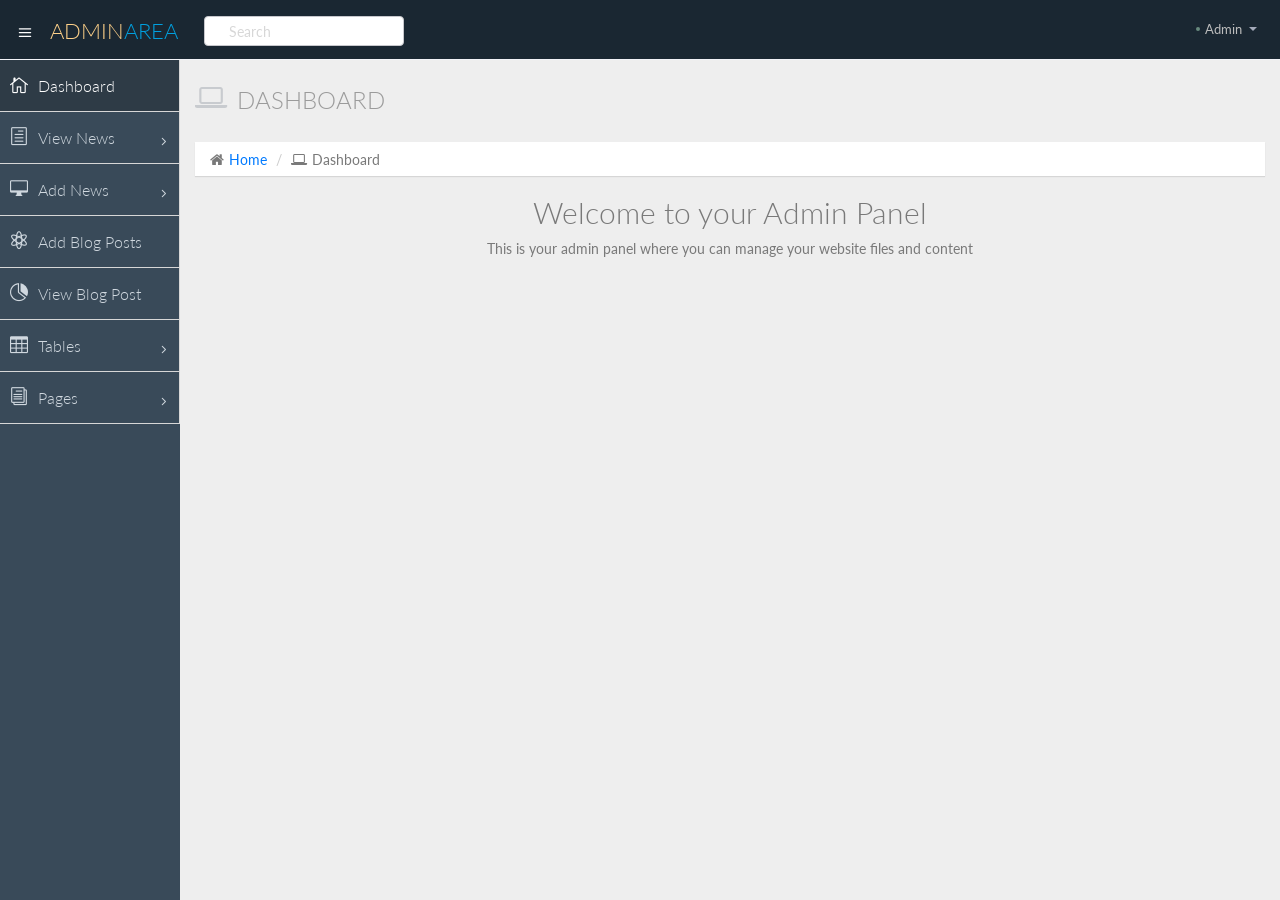
==== index.html @ 2f828e41 "add wrapper" ====
<!DOCTYPE html>
<html lang="en">
  <head>
    <meta charset="utf-8">
    <meta name="viewport" content="width=device-width, initial-scale=1.0">
    <meta name="description" content="Creative - Bootstrap 3 Responsive Admin Template">
    <meta name="author" content="GeeksLabs">
    <meta name="keyword" content="Creative, Dashboard, Admin, Template, Theme, Bootstrap, Responsive, Retina, Minimal">
    <link rel="shortcut icon" href="img/favicon.png">

    <title>Admin Area</title>

    <!-- Bootstrap CSS -->    
    <link href="css/bootstrap.min.css" rel="stylesheet">
    <!-- bootstrap theme -->
    <link href="css/bootstrap-theme.css" rel="stylesheet">
    <!--external css-->
    <!-- font icon -->
    <link href="css/elegant-icons-style.css" rel="stylesheet" />
    <link href="css/font-awesome.min.css" rel="stylesheet" />    
    <!-- full calendar css-->
    <link href="assets/fullcalendar/fullcalendar/bootstrap-fullcalendar.css" rel="stylesheet" />
	<link href="assets/fullcalendar/fullcalendar/fullcalendar.css" rel="stylesheet" />
    <!-- easy pie chart-->
    <link href="assets/jquery-easy-pie-chart/jquery.easy-pie-chart.css" rel="stylesheet" type="text/css" media="screen"/>
    <!-- owl carousel -->
    <link rel="stylesheet" href="css/owl.carousel.css" type="text/css">
	<link href="css/jquery-jvectormap-1.2.2.css" rel="stylesheet">
    <!-- Custom styles -->
	<link rel="stylesheet" href="css/fullcalendar.css">
	<link href="css/widgets.css" rel="stylesheet">
    <link href="css/style.css" rel="stylesheet">
    <link href="css/style-responsive.css" rel="stylesheet" />
	<link href="css/xcharts.min.css" rel=" stylesheet">	
	<link href="css/jquery-ui-1.10.4.min.css" rel="stylesheet">
    <!-- HTML5 shim and Respond.js IE8 support of HTML5 -->
    <!--[if lt IE 9]>
      <script src="js/html5shiv.js"></script>
      <script src="js/respond.min.js"></script>
      <script src="js/lte-ie7.js"></script>
    <![endif]-->
  </head>

  <body>
  <!-- container section start -->
  <section id="container" class="">
     
      
      <header class="header dark-bg">
            <div class="toggle-nav">
                <div class="icon-reorder tooltips" data-original-title="Toggle Navigation" data-placement="bottom"><i class="icon_menu"></i></div>
            </div>

            <!--logo start-->
            <a href="index.html" class="logo">Admin<span class="lite">Area</span></a>
            <!--logo end-->

            <div class="nav search-row" id="top_menu">
                <!--  search form start -->
                <ul class="nav top-menu">                    
                    <li>
                        <form class="navbar-form">
                            <input class="form-control" placeholder="Search" type="text">
                        </form>
                    </li>                    
                </ul>
                <!--  search form end -->                
            </div>

            <div class="top-nav notification-row">                
                <!-- notificatoin dropdown start-->
                <ul class="nav pull-right top-menu">
                    
                    <li class="dropdown">
                        <a data-toggle="dropdown" class="dropdown-toggle" href="#">
                            <span class="profile-ava">
                                <img alt="" src="img/avatar1_small.jpg">
                            </span>
                            <span class="username">Admin</span>
                            <b class="caret"></b>
                        </a>
                        <ul class="dropdown-menu extended logout">
                            <div class="log-arrow-up"></div>                          
                    
                            <li>
                                <a href="login.html"><i class="icon_key_alt"></i> Log Out</a>
                            </li>
                            
                        </ul>
                    </li>
                    <!-- user login dropdown end -->
                </ul>
                <!-- notificatoin dropdown end-->
            </div>
      </header>      
      <!--header end-->

      <!--sidebar start-->
      <aside>
          <div id="sidebar"  class="nav-collapse ">
              <!-- sidebar menu start-->
              <ul class="sidebar-menu">                
                  <li class="active">
                      <a class="" href="index.html">
                          <i class="icon_house_alt"></i>
                          <span>Dashboard</span>
                      </a>
                  </li>
				  <li class="sub-menu">
                      <a href="javascript:;" class="">
                          <i class="icon_document_alt"></i>
                          <span>View News</span>
                          <span class="menu-arrow arrow_carrot-right"></span>
                      </a>
                      <ul class="sub">
                          <li><a class="" href="form_component.html">Form Elements</a></li>                          
                          <li><a class="" href="form_validation.html">Form Validation</a></li>
                      </ul>
                  </li>       
                  <li class="sub-menu">
                      <a href="javascript:;" class="">
                          <i class="icon_desktop"></i>
                          <span>Add News</span>
                          <span class="menu-arrow arrow_carrot-right"></span>
                      </a>
                      <ul class="sub">
                          <li><a class="" href="general.html">Elements</a></li>
                          <li><a class="" href="buttons.html">Buttons</a></li>
                          <li><a class="" href="grids.html">Grids</a></li>
                      </ul>
                  </li>
                  <li>
                      <a class="" href="widgets.html">
                          <i class="icon_genius"></i>
                          <span>Add Blog Posts</span>
                      </a>
                  </li>
                  <li>                     
                      <a class="" href="chart-chartjs.html">
                          <i class="icon_piechart"></i>
                          <span>View Blog Post</span>
                          
                      </a>
                                         
                  </li>
                             
                  <li class="sub-menu">
                      <a href="javascript:;" class="">
                          <i class="icon_table"></i>
                          <span>Tables</span>
                          <span class="menu-arrow arrow_carrot-right"></span>
                      </a>
                      <ul class="sub">
                          <li><a class="" href="basic_table.html">Basic Table</a></li>
                      </ul>
                  </li>
                  
                  <li class="sub-menu">
                      <a href="javascript:;" class="">
                          <i class="icon_documents_alt"></i>
                          <span>Pages</span>
                          <span class="menu-arrow arrow_carrot-right"></span>
                      </a>
                      <ul class="sub">                          
                          <li><a class="" href="profile.html">Profile</a></li>
                          <li><a class="" href="login.html"><span>Login Page</span></a></li>
                          <li><a class="" href="blank.html">Blank Page</a></li>
                          <li><a class="" href="404.html">404 Error</a></li>
                      </ul>
                  </li>
                  
              </ul>
              <!-- sidebar menu end-->
          </div>
      </aside>
      <!--sidebar end-->
      
      <!--main content start-->
      <section id="main-content">
      <section class="wrapper">            
              <!--overview start-->
        <div class="row">
        <div class="col-lg-12">
          <h3 class="page-header"><i class="fa fa-laptop"></i> Dashboard</h3>
          <ol class="breadcrumb">
            <li><i class="fa fa-home"></i><a href="index.html">Home</a></li>
            <li><i class="fa fa-laptop"></i>Dashboard</li>                
          </ol>
          <h2 align="center" >Welcome to your Admin Panel</h2>
          <p align="center">This is your admin panel where you can manage your website files and content </p>
        </div>
      </div>
          
      </section>
      <!--main content end-->
  </section>
  <!-- container section start -->

    <!-- javascripts -->
    <script src="js/jquery.js"></script>
	<script src="js/jquery-ui-1.10.4.min.js"></script>
    <script src="js/jquery-1.8.3.min.js"></script>
    <script type="text/javascript" src="js/jquery-ui-1.9.2.custom.min.js"></script>
    <!-- bootstrap -->
    <script src="js/bootstrap.min.js"></script>
    <!-- nice scroll -->
    <script src="js/jquery.scrollTo.min.js"></script>
    <script src="js/jquery.nicescroll.js" type="text/javascript"></script>
    <!-- charts scripts -->
    <script src="assets/jquery-knob/js/jquery.knob.js"></script>
    <script src="js/jquery.sparkline.js" type="text/javascript"></script>
    <script src="assets/jquery-easy-pie-chart/jquery.easy-pie-chart.js"></script>
    <script src="js/owl.carousel.js" ></script>
    <!-- jQuery full calendar -->
    <<script src="js/fullcalendar.min.js"></script> <!-- Full Google Calendar - Calendar -->
	<script src="assets/fullcalendar/fullcalendar/fullcalendar.js"></script>
    <!--script for this page only-->
    <script src="js/calendar-custom.js"></script>
	<script src="js/jquery.rateit.min.js"></script>
    <!-- custom select -->
    <script src="js/jquery.customSelect.min.js" ></script>
	<script src="assets/chart-master/Chart.js"></script>
   
    <!--custome script for all page-->
    <script src="js/scripts.js"></script>
    <!-- custom script for this page-->
    <script src="js/sparkline-chart.js"></script>
    <script src="js/easy-pie-chart.js"></script>
	<script src="js/jquery-jvectormap-1.2.2.min.js"></script>
	<script src="js/jquery-jvectormap-world-mill-en.js"></script>
	<script src="js/xcharts.min.js"></script>
	<script src="js/jquery.autosize.min.js"></script>
	<script src="js/jquery.placeholder.min.js"></script>
	<script src="js/gdp-data.js"></script>	
	<script src="js/morris.min.js"></script>
	<script src="js/sparklines.js"></script>	
	<script src="js/charts.js"></script>
	<script src="js/jquery.slimscroll.min.js"></script>
  <script>

      //knob
      $(function() {
        $(".knob").knob({
          'draw' : function () { 
            $(this.i).val(this.cv + '%')
          }
        })
      });

      //carousel
      $(document).ready(function() {
          $("#owl-slider").owlCarousel({
              navigation : true,
              slideSpeed : 300,
              paginationSpeed : 400,
              singleItem : true

          });
      });

      //custom select box

      $(function(){
          $('select.styled').customSelect();
      });
	  
	  /* ---------- Map ---------- */
	$(function(){
	  $('#map').vectorMap({
	    map: 'world_mill_en',
	    series: {
	      regions: [{
	        values: gdpData,
	        scale: ['#000', '#000'],
	        normalizeFunction: 'polynomial'
	      }]
	    },
		backgroundColor: '#eef3f7',
	    onLabelShow: function(e, el, code){
	      el.html(el.html()+' (GDP - '+gdpData[code]+')');
	    }
	  });
	});



  </script>

  </body>
</html>
---- css/elegant-icons-style.css ----
@font-face {
	font-family: 'ElegantIcons';
	src:url('../fonts/ElegantIcons.eot');
	src:url('../fonts/ElegantIcons.eot?#iefix') format('embedded-opentype'),
		url('../fonts/ElegantIcons.woff') format('woff'),
		url('../fonts/ElegantIcons.ttf') format('truetype'),
		url('../fonts/ElegantIcons.svg#ElegantIcons') format('svg');
	font-weight: normal;
	font-style: normal;
}

/* Use the following CSS code if you want to use data attributes for inserting your icons */
[data-icon]:before {
	font-family: 'ElegantIcons';
	content: attr(data-icon);
	speak: none;
	font-weight: normal;
	font-variant: normal;
	text-transform: none;
	line-height: 1;
	-webkit-font-smoothing: antialiased;
	-moz-osx-font-smoothing: grayscale;
}

/* Use the following CSS code if you want to have a class per icon */
/*
Instead of a list of all class selectors,
you can use the generic selector below, but it's slower:
[class*="your-class-prefix"] {
*/
.arrow_up, .arrow_down, .arrow_left, .arrow_right, .arrow_left-up, .arrow_right-up, .arrow_right-down, .arrow_left-down, .arrow-up-down, .arrow_up-down_alt, .arrow_left-right_alt, .arrow_left-right, .arrow_expand_alt2, .arrow_expand_alt, .arrow_condense, .arrow_expand, .arrow_move, .arrow_carrot-up, .arrow_carrot-down, .arrow_carrot-left, .arrow_carrot-right, .arrow_carrot-2up, .arrow_carrot-2down, .arrow_carrot-2left, .arrow_carrot-2right, .arrow_carrot-up_alt2, .arrow_carrot-down_alt2, .arrow_carrot-left_alt2, .arrow_carrot-right_alt2, .arrow_carrot-2up_alt2, .arrow_carrot-2down_alt2, .arrow_carrot-2left_alt2, .arrow_carrot-2right_alt2, .arrow_triangle-up, .arrow_triangle-down, .arrow_triangle-left, .arrow_triangle-right, .arrow_triangle-up_alt2, .arrow_triangle-down_alt2, .arrow_triangle-left_alt2, .arrow_triangle-right_alt2, .arrow_back, .icon_minus-06, .icon_plus, .icon_close, .icon_check, .icon_minus_alt2, .icon_plus_alt2, .icon_close_alt2, .icon_check_alt2, .icon_zoom-out_alt, .icon_zoom-in_alt, .icon_search, .icon_box-empty, .icon_box-selected, .icon_minus-box, .icon_plus-box, .icon_box-checked, .icon_circle-empty, .icon_circle-slelected, .icon_stop_alt2, .icon_stop, .icon_pause_alt2, .icon_pause, .icon_menu, .icon_menu-square_alt2, .icon_menu-circle_alt2, .icon_ul, .icon_ol, .icon_adjust-horiz, .icon_adjust-vert, .icon_document_alt, .icon_documents_alt, .icon_pencil, .icon_pencil-edit_alt, .icon_pencil-edit, .icon_folder-alt, .icon_folder-open_alt, .icon_folder-add_alt, .icon_info_alt, .icon_error-oct_alt, .icon_error-circle_alt, .icon_error-triangle_alt, .icon_question_alt2, .icon_question, .icon_comment_alt, .icon_chat_alt, .icon_vol-mute_alt, .icon_volume-low_alt, .icon_volume-high_alt, .icon_quotations, .icon_quotations_alt2, .icon_clock_alt, .icon_lock_alt, .icon_lock-open_alt, .icon_key_alt, .icon_cloud_alt, .icon_cloud-upload_alt, .icon_cloud-download_alt, .icon_image, .icon_images, .icon_lightbulb_alt, .icon_gift_alt, .icon_house_alt, .icon_genius, .icon_mobile, .icon_tablet, .icon_laptop, .icon_desktop, .icon_camera_alt, .icon_mail_alt, .icon_cone_alt, .icon_ribbon_alt, .icon_bag_alt, .icon_creditcard, .icon_cart_alt, .icon_paperclip, .icon_tag_alt, .icon_tags_alt, .icon_trash_alt, .icon_cursor_alt, .icon_mic_alt, .icon_compass_alt, .icon_pin_alt, .icon_pushpin_alt, .icon_map_alt, .icon_drawer_alt, .icon_toolbox_alt, .icon_book_alt, .icon_calendar, .icon_film, .icon_table, .icon_contacts_alt, .icon_headphones, .icon_lifesaver, .icon_piechart, .icon_refresh, .icon_link_alt, .icon_link, .icon_loading, .icon_blocked, .icon_archive_alt, .icon_heart_alt, .icon_star_alt, .icon_star-half_alt, .icon_star, .icon_star-half, .icon_tools, .icon_tool, .icon_cog, .icon_cogs, .arrow_up_alt, .arrow_down_alt, .arrow_left_alt, .arrow_right_alt, .arrow_left-up_alt, .arrow_right-up_alt, .arrow_right-down_alt, .arrow_left-down_alt, .arrow_condense_alt, .arrow_expand_alt3, .arrow_carrot_up_alt, .arrow_carrot-down_alt, .arrow_carrot-left_alt, .arrow_carrot-right_alt, .arrow_carrot-2up_alt, .arrow_carrot-2dwnn_alt, .arrow_carrot-2left_alt, .arrow_carrot-2right_alt, .arrow_triangle-up_alt, .arrow_triangle-down_alt, .arrow_triangle-left_alt, .arrow_triangle-right_alt, .icon_minus_alt, .icon_plus_alt, .icon_close_alt, .icon_check_alt, .icon_zoom-out, .icon_zoom-in, .icon_stop_alt, .icon_menu-square_alt, .icon_menu-circle_alt, .icon_document, .icon_documents, .icon_pencil_alt, .icon_folder, .icon_folder-open, .icon_folder-add, .icon_folder_upload, .icon_folder_download, .icon_info, .icon_error-circle, .icon_error-oct, .icon_error-triangle, .icon_question_alt, .icon_comment, .icon_chat, .icon_vol-mute, .icon_volume-low, .icon_volume-high, .icon_quotations_alt, .icon_clock, .icon_lock, .icon_lock-open, .icon_key, .icon_cloud, .icon_cloud-upload, .icon_cloud-download, .icon_lightbulb, .icon_gift, .icon_house, .icon_camera, .icon_mail, .icon_cone, .icon_ribbon, .icon_bag, .icon_cart, .icon_tag, .icon_tags, .icon_trash, .icon_cursor, .icon_mic, .icon_compass, .icon_pin, .icon_pushpin, .icon_map, .icon_drawer, .icon_toolbox, .icon_book, .icon_contacts, .icon_archive, .icon_heart, .icon_profile, .icon_group, .icon_grid-2x2, .icon_grid-3x3, .icon_music, .icon_pause_alt, .icon_phone, .icon_upload, .icon_download, .social_facebook, .social_twitter, .social_pinterest, .social_googleplus, .social_tumblr, .social_tumbleupon, .social_wordpress, .social_instagram, .social_dribbble, .social_vimeo, .social_linkedin, .social_rss, .social_deviantart, .social_share, .social_myspace, .social_skype, .social_youtube, .social_picassa, .social_googledrive, .social_flickr, .social_blogger, .social_spotify, .social_delicious, .social_facebook_circle, .social_twitter_circle, .social_pinterest_circle, .social_googleplus_circle, .social_tumblr_circle, .social_stumbleupon_circle, .social_wordpress_circle, .social_instagram_circle, .social_dribbble_circle, .social_vimeo_circle, .social_linkedin_circle, .social_rss_circle, .social_deviantart_circle, .social_share_circle, .social_myspace_circle, .social_skype_circle, .social_youtube_circle, .social_picassa_circle, .social_googledrive_alt2, .social_flickr_circle, .social_blogger_circle, .social_spotify_circle, .social_delicious_circle, .social_facebook_square, .social_twitter_square, .social_pinterest_square, .social_googleplus_square, .social_tumblr_square, .social_stumbleupon_square, .social_wordpress_square, .social_instagram_square, .social_dribbble_square, .social_vimeo_square, .social_linkedin_square, .social_rss_square, .social_deviantart_square, .social_share_square, .social_myspace_square, .social_skype_square, .social_youtube_square, .social_picassa_square, .social_googledrive_square, .social_flickr_square, .social_blogger_square, .social_spotify_square, .social_delicious_square, .icon_printer, .icon_calulator, .icon_building, .icon_floppy, .icon_drive, .icon_search-2, .icon_id, .icon_id-2, .icon_puzzle, .icon_like, .icon_dislike, .icon_mug, .icon_currency, .icon_wallet, .icon_pens, .icon_easel, .icon_flowchart, .icon_datareport, .icon_briefcase, .icon_shield, .icon_percent, .icon_globe, .icon_globe-2, .icon_target, .icon_hourglass, .icon_balance, .icon_rook, .icon_printer-alt, .icon_calculator_alt, .icon_building_alt, .icon_floppy_alt, .icon_drive_alt, .icon_search_alt, .icon_id_alt, .icon_id-2_alt, .icon_puzzle_alt, .icon_like_alt, .icon_dislike_alt, .icon_mug_alt, .icon_currency_alt, .icon_wallet_alt, .icon_pens_alt, .icon_easel_alt, .icon_flowchart_alt, .icon_datareport_alt, .icon_briefcase_alt, .icon_shield_alt, .icon_percent_alt, .icon_globe_alt, .icon_clipboard {
	font-family: 'ElegantIcons';
	speak: none;
	font-style: normal;
	font-weight: normal;
	font-variant: normal;
	text-transform: none;
	line-height: 1;
	-webkit-font-smoothing: antialiased;
}
.arrow_up:before {
	content: "\21";
}
.arrow_down:before {
	content: "\22";
}
.arrow_left:before {
	content: "\23";
}
.arrow_right:before {
	content: "\24";
}
.arrow_left-up:before {
	content: "\25";
}
.arrow_right-up:before {
	content: "\26";
}
.arrow_right-down:before {
	content: "\27";
}
.arrow_left-down:before {
	content: "\28";
}
.arrow-up-down:before {
	content: "\29";
}
.arrow_up-down_alt:before {
	content: "\2a";
}
.arrow_left-right_alt:before {
	content: "\2b";
}
.arrow_left-right:before {
	content: "\2c";
}
.arrow_expand_alt2:before {
	content: "\2d";
}
.arrow_expand_alt:before {
	content: "\2e";
}
.arrow_condense:before {
	content: "\2f";
}
.arrow_expand:before {
	content: "\30";
}
.arrow_move:before {
	content: "\31";
}
.arrow_carrot-up:before {
	content: "\32";
}
.arrow_carrot-down:before {
	content: "\33";
}
.arrow_carrot-left:before {
	content: "\34";
}
.arrow_carrot-right:before {
	content: "\35";
}
.arrow_carrot-2up:before {
	content: "\36";
}
.arrow_carrot-2down:before {
	content: "\37";
}
.arrow_carrot-2left:before {
	content: "\38";
}
.arrow_carrot-2right:before {
	content: "\39";
}
.arrow_carrot-up_alt2:before {
	content: "\3a";
}
.arrow_carrot-down_alt2:before {
	content: "\3b";
}
.arrow_carrot-left_alt2:before {
	content: "\3c";
}
.arrow_carrot-right_alt2:before {
	content: "\3d";
}
.arrow_carrot-2up_alt2:before {
	content: "\3e";
}
.arrow_carrot-2down_alt2:before {
	content: "\3f";
}
.arrow_carrot-2left_alt2:before {
	content: "\40";
}
.arrow_carrot-2right_alt2:before {
	content: "\41";
}
.arrow_triangle-up:before {
	content: "\42";
}
.arrow_triangle-down:before {
	content: "\43";
}
.arrow_triangle-left:before {
	content: "\44";
}
.arrow_triangle-right:before {
	content: "\45";
}
.arrow_triangle-up_alt2:before {
	content: "\46";
}
.arrow_triangle-down_alt2:before {
	content: "\47";
}
.arrow_triangle-left_alt2:before {
	content: "\48";
}
.arrow_triangle-right_alt2:before {
	content: "\49";
}
.arrow_back:before {
	content: "\4a";
}
.icon_minus-06:before {
	content: "\4b";
}
.icon_plus:before {
	content: "\4c";
}
.icon_close:before {
	content: "\4d";
}
.icon_check:before {
	content: "\4e";
}
.icon_minus_alt2:before {
	content: "\4f";
}
.icon_plus_alt2:before {
	content: "\50";
}
.icon_close_alt2:before {
	content: "\51";
}
.icon_check_alt2:before {
	content: "\52";
}
.icon_zoom-out_alt:before {
	content: "\53";
}
.icon_zoom-in_alt:before {
	content: "\54";
}
.icon_search:before {
	content: "\55";
}
.icon_box-empty:before {
	content: "\56";
}
.icon_box-selected:before {
	content: "\57";
}
.icon_minus-box:before {
	content: "\58";
}
.icon_plus-box:before {
	content: "\59";
}
.icon_box-checked:before {
	content: "\5a";
}
.icon_circle-empty:before {
	content: "\5b";
}
.icon_circle-slelected:before {
	content: "\5c";
}
.icon_stop_alt2:before {
	content: "\5d";
}
.icon_stop:before {
	content: "\5e";
}
.icon_pause_alt2:before {
	content: "\5f";
}
.icon_pause:before {
	content: "\60";
}
.icon_menu:before {
	content: "\61";
}
.icon_menu-square_alt2:before {
	content: "\62";
}
.icon_menu-circle_alt2:before {
	content: "\63";
}
.icon_ul:before {
	content: "\64";
}
.icon_ol:before {
	content: "\65";
}
.icon_adjust-horiz:before {
	content: "\66";
}
.icon_adjust-vert:before {
	content: "\67";
}
.icon_document_alt:before {
	content: "\68";
}
.icon_documents_alt:before {
	content: "\69";
}
.icon_pencil:before {
	content: "\6a";
}
.icon_pencil-edit_alt:before {
	content: "\6b";
}
.icon_pencil-edit:before {
	content: "\6c";
}
.icon_folder-alt:before {
	content: "\6d";
}
.icon_folder-open_alt:before {
	content: "\6e";
}
.icon_folder-add_alt:before {
	content: "\6f";
}
.icon_info_alt:before {
	content: "\70";
}
.icon_error-oct_alt:before {
	content: "\71";
}
.icon_error-circle_alt:before {
	content: "\72";
}
.icon_error-triangle_alt:before {
	content: "\73";
}
.icon_question_alt2:before {
	content: "\74";
}
.icon_question:before {
	content: "\75";
}
.icon_comment_alt:before {
	content: "\76";
}
.icon_chat_alt:before {
	content: "\77";
}
.icon_vol-mute_alt:before {
	content: "\78";
}
.icon_volume-low_alt:before {
	content: "\79";
}
.icon_volume-high_alt:before {
	content: "\7a";
}
.icon_quotations:before {
	content: "\7b";
}
.icon_quotations_alt2:before {
	content: "\7c";
}
.icon_clock_alt:before {
	content: "\7d";
}
.icon_lock_alt:before {
	content: "\7e";
}
.icon_lock-open_alt:before {
	content: "\e000";
}
.icon_key_alt:before {
	content: "\e001";
}
.icon_cloud_alt:before {
	content: "\e002";
}
.icon_cloud-upload_alt:before {
	content: "\e003";
}
.icon_cloud-download_alt:before {
	content: "\e004";
}
.icon_image:before {
	content: "\e005";
}
.icon_images:before {
	content: "\e006";
}
.icon_lightbulb_alt:before {
	content: "\e007";
}
.icon_gift_alt:before {
	content: "\e008";
}
.icon_house_alt:before {
	content: "\e009";
}
.icon_genius:before {
	content: "\e00a";
}
.icon_mobile:before {
	content: "\e00b";
}
.icon_tablet:before {
	content: "\e00c";
}
.icon_laptop:before {
	content: "\e00d";
}
.icon_desktop:before {
	content: "\e00e";
}
.icon_camera_alt:before {
	content: "\e00f";
}
.icon_mail_alt:before {
	content: "\e010";
}
.icon_cone_alt:before {
	content: "\e011";
}
.icon_ribbon_alt:before {
	content: "\e012";
}
.icon_bag_alt:before {
	content: "\e013";
}
.icon_creditcard:before {
	content: "\e014";
}
.icon_cart_alt:before {
	content: "\e015";
}
.icon_paperclip:before {
	content: "\e016";
}
.icon_tag_alt:before {
	content: "\e017";
}
.icon_tags_alt:before {
	content: "\e018";
}
.icon_trash_alt:before {
	content: "\e019";
}
.icon_cursor_alt:before {
	content: "\e01a";
}
.icon_mic_alt:before {
	content: "\e01b";
}
.icon_compass_alt:before {
	content: "\e01c";
}
.icon_pin_alt:before {
	content: "\e01d";
}
.icon_pushpin_alt:before {
	content: "\e01e";
}
.icon_map_alt:before {
	content: "\e01f";
}
.icon_drawer_alt:before {
	content: "\e020";
}
.icon_toolbox_alt:before {
	content: "\e021";
}
.icon_book_alt:before {
	content: "\e022";
}
.icon_calendar:before {
	content: "\e023";
}
.icon_film:before {
	content: "\e024";
}
.icon_table:before {
	content: "\e025";
}
.icon_contacts_alt:before {
	content: "\e026";
}
.icon_headphones:before {
	content: "\e027";
}
.icon_lifesaver:before {
	content: "\e028";
}
.icon_piechart:before {
	content: "\e029";
}
.icon_refresh:before {
	content: "\e02a";
}
.icon_link_alt:before {
	content: "\e02b";
}
.icon_link:before {
	content: "\e02c";
}
.icon_loading:before {
	content: "\e02d";
}
.icon_blocked:before {
	content: "\e02e";
}
.icon_archive_alt:before {
	content: "\e02f";
}
.icon_heart_alt:before {
	content: "\e030";
}
.icon_star_alt:before {
	content: "\e031";
}
.icon_star-half_alt:before {
	content: "\e032";
}
.icon_star:before {
	content: "\e033";
}
.icon_star-half:before {
	content: "\e034";
}
.icon_tools:before {
	content: "\e035";
}
.icon_tool:before {
	content: "\e036";
}
.icon_cog:before {
	content: "\e037";
}
.icon_cogs:before {
	content: "\e038";
}
.arrow_up_alt:before {
	content: "\e039";
}
.arrow_down_alt:before {
	content: "\e03a";
}
.arrow_left_alt:before {
	content: "\e03b";
}
.arrow_right_alt:before {
	content: "\e03c";
}
.arrow_left-up_alt:before {
	content: "\e03d";
}
.arrow_right-up_alt:before {
	content: "\e03e";
}
.arrow_right-down_alt:before {
	content: "\e03f";
}
.arrow_left-down_alt:before {
	content: "\e040";
}
.arrow_condense_alt:before {
	content: "\e041";
}
.arrow_expand_alt3:before {
	content: "\e042";
}
.arrow_carrot_up_alt:before {
	content: "\e043";
}
.arrow_carrot-down_alt:before {
	content: "\e044";
}
.arrow_carrot-left_alt:before {
	content: "\e045";
}
.arrow_carrot-right_alt:before {
	content: "\e046";
}
.arrow_carrot-2up_alt:before {
	content: "\e047";
}
.arrow_carrot-2dwnn_alt:before {
	content: "\e048";
}
.arrow_carrot-2left_alt:before {
	content: "\e049";
}
.arrow_carrot-2right_alt:before {
	content: "\e04a";
}
.arrow_triangle-up_alt:before {
	content: "\e04b";
}
.arrow_triangle-down_alt:before {
	content: "\e04c";
}
.arrow_triangle-left_alt:before {
	content: "\e04d";
}
.arrow_triangle-right_alt:before {
	content: "\e04e";
}
.icon_minus_alt:before {
	content: "\e04f";
}
.icon_plus_alt:before {
	content: "\e050";
}
.icon_close_alt:before {
	content: "\e051";
}
.icon_check_alt:before {
	content: "\e052";
}
.icon_zoom-out:before {
	content: "\e053";
}
.icon_zoom-in:before {
	content: "\e054";
}
.icon_stop_alt:before {
	content: "\e055";
}
.icon_menu-square_alt:before {
	content: "\e056";
}
.icon_menu-circle_alt:before {
	content: "\e057";
}
.icon_document:before {
	content: "\e058";
}
.icon_documents:before {
	content: "\e059";
}
.icon_pencil_alt:before {
	content: "\e05a";
}
.icon_folder:before {
	content: "\e05b";
}
.icon_folder-open:before {
	content: "\e05c";
}
.icon_folder-add:before {
	content: "\e05d";
}
.icon_folder_upload:before {
	content: "\e05e";
}
.icon_folder_download:before {
	content: "\e05f";
}
.icon_info:before {
	content: "\e060";
}
.icon_error-circle:before {
	content: "\e061";
}
.icon_error-oct:before {
	content: "\e062";
}
.icon_error-triangle:before {
	content: "\e063";
}
.icon_question_alt:before {
	content: "\e064";
}
.icon_comment:before {
	content: "\e065";
}
.icon_chat:before {
	content: "\e066";
}
.icon_vol-mute:before {
	content: "\e067";
}
.icon_volume-low:before {
	content: "\e068";
}
.icon_volume-high:before {
	content: "\e069";
}
.icon_quotations_alt:before {
	content: "\e06a";
}
.icon_clock:before {
	content: "\e06b";
}
.icon_lock:before {
	content: "\e06c";
}
.icon_lock-open:before {
	content: "\e06d";
}
.icon_key:before {
	content: "\e06e";
}
.icon_cloud:before {
	content: "\e06f";
}
.icon_cloud-upload:before {
	content: "\e070";
}
.icon_cloud-download:before {
	content: "\e071";
}
.icon_lightbulb:before {
	content: "\e072";
}
.icon_gift:before {
	content: "\e073";
}
.icon_house:before {
	content: "\e074";
}
.icon_camera:before {
	content: "\e075";
}
.icon_mail:before {
	content: "\e076";
}
.icon_cone:before {
	content: "\e077";
}
.icon_ribbon:before {
	content: "\e078";
}
.icon_bag:before {
	content: "\e079";
}
.icon_cart:before {
	content: "\e07a";
}
.icon_tag:before {
	content: "\e07b";
}
.icon_tags:before {
	content: "\e07c";
}
.icon_trash:before {
	content: "\e07d";
}
.icon_cursor:before {
	content: "\e07e";
}
.icon_mic:before {
	content: "\e07f";
}
.icon_compass:before {
	content: "\e080";
}
.icon_pin:before {
	content: "\e081";
}
.icon_pushpin:before {
	content: "\e082";
}
.icon_map:before {
	content: "\e083";
}
.icon_drawer:before {
	content: "\e084";
}
.icon_toolbox:before {
	content: "\e085";
}
.icon_book:before {
	content: "\e086";
}
.icon_contacts:before {
	content: "\e087";
}
.icon_archive:before {
	content: "\e088";
}
.icon_heart:before {
	content: "\e089";
}
.icon_profile:before {
	content: "\e08a";
}
.icon_group:before {
	content: "\e08b";
}
.icon_grid-2x2:before {
	content: "\e08c";
}
.icon_grid-3x3:before {
	content: "\e08d";
}
.icon_music:before {
	content: "\e08e";
}
.icon_pause_alt:before {
	content: "\e08f";
}
.icon_phone:before {
	content: "\e090";
}
.icon_upload:before {
	content: "\e091";
}
.icon_download:before {
	content: "\e092";
}
.social_facebook:before {
	content: "\e093";
}
.social_twitter:before {
	content: "\e094";
}
.social_pinterest:before {
	content: "\e095";
}
.social_googleplus:before {
	content: "\e096";
}
.social_tumblr:before {
	content: "\e097";
}
.social_tumbleupon:before {
	content: "\e098";
}
.social_wordpress:before {
	content: "\e099";
}
.social_instagram:before {
	content: "\e09a";
}
.social_dribbble:before {
	content: "\e09b";
}
.social_vimeo:before {
	content: "\e09c";
}
.social_linkedin:before {
	content: "\e09d";
}
.social_rss:before {
	content: "\e09e";
}
.social_deviantart:before {
	content: "\e09f";
}
.social_share:before {
	content: "\e0a0";
}
.social_myspace:before {
	content: "\e0a1";
}
.social_skype:before {
	content: "\e0a2";
}
.social_youtube:before {
	content: "\e0a3";
}
.social_picassa:before {
	content: "\e0a4";
}
.social_googledrive:before {
	content: "\e0a5";
}
.social_flickr:before {
	content: "\e0a6";
}
.social_blogger:before {
	content: "\e0a7";
}
.social_spotify:before {
	content: "\e0a8";
}
.social_delicious:before {
	content: "\e0a9";
}
.social_facebook_circle:before {
	content: "\e0aa";
}
.social_twitter_circle:before {
	content: "\e0ab";
}
.social_pinterest_circle:before {
	content: "\e0ac";
}
.social_googleplus_circle:before {
	content: "\e0ad";
}
.social_tumblr_circle:before {
	content: "\e0ae";
}
.social_stumbleupon_circle:before {
	content: "\e0af";
}
.social_wordpress_circle:before {
	content: "\e0b0";
}
.social_instagram_circle:before {
	content: "\e0b1";
}
.social_dribbble_circle:before {
	content: "\e0b2";
}
.social_vimeo_circle:before {
	content: "\e0b3";
}
.social_linkedin_circle:before {
	content: "\e0b4";
}
.social_rss_circle:before {
	content: "\e0b5";
}
.social_deviantart_circle:before {
	content: "\e0b6";
}
.social_share_circle:before {
	content: "\e0b7";
}
.social_myspace_circle:before {
	content: "\e0b8";
}
.social_skype_circle:before {
	content: "\e0b9";
}
.social_youtube_circle:before {
	content: "\e0ba";
}
.social_picassa_circle:before {
	content: "\e0bb";
}
.social_googledrive_alt2:before {
	content: "\e0bc";
}
.social_flickr_circle:before {
	content: "\e0bd";
}
.social_blogger_circle:before {
	content: "\e0be";
}
.social_spotify_circle:before {
	content: "\e0bf";
}
.social_delicious_circle:before {
	content: "\e0c0";
}
.social_facebook_square:before {
	content: "\e0c1";
}
.social_twitter_square:before {
	content: "\e0c2";
}
.social_pinterest_square:before {
	content: "\e0c3";
}
.social_googleplus_square:before {
	content: "\e0c4";
}
.social_tumblr_square:before {
	content: "\e0c5";
}
.social_stumbleupon_square:before {
	content: "\e0c6";
}
.social_wordpress_square:before {
	content: "\e0c7";
}
.social_instagram_square:before {
	content: "\e0c8";
}
.social_dribbble_square:before {
	content: "\e0c9";
}
.social_vimeo_square:before {
	content: "\e0ca";
}
.social_linkedin_square:before {
	content: "\e0cb";
}
.social_rss_square:before {
	content: "\e0cc";
}
.social_deviantart_square:before {
	content: "\e0cd";
}
.social_share_square:before {
	content: "\e0ce";
}
.social_myspace_square:before {
	content: "\e0cf";
}
.social_skype_square:before {
	content: "\e0d0";
}
.social_youtube_square:before {
	content: "\e0d1";
}
.social_picassa_square:before {
	content: "\e0d2";
}
.social_googledrive_square:before {
	content: "\e0d3";
}
.social_flickr_square:before {
	content: "\e0d4";
}
.social_blogger_square:before {
	content: "\e0d5";
}
.social_spotify_square:before {
	content: "\e0d6";
}
.social_delicious_square:before {
	content: "\e0d7";
}
.icon_printer:before {
	content: "\e103";
}
.icon_calulator:before {
	content: "\e0ee";
}
.icon_building:before {
	content: "\e0ef";
}
.icon_floppy:before {
	content: "\e0e8";
}
.icon_drive:before {
	content: "\e0ea";
}
.icon_search-2:before {
	content: "\e101";
}
.icon_id:before {
	content: "\e107";
}
.icon_id-2:before {
	content: "\e108";
}
.icon_puzzle:before {
	content: "\e102";
}
.icon_like:before {
	content: "\e106";
}
.icon_dislike:before {
	content: "\e0eb";
}
.icon_mug:before {
	content: "\e105";
}
.icon_currency:before {
	content: "\e0ed";
}
.icon_wallet:before {
	content: "\e100";
}
.icon_pens:before {
	content: "\e104";
}
.icon_easel:before {
	content: "\e0e9";
}
.icon_flowchart:before {
	content: "\e109";
}
.icon_datareport:before {
	content: "\e0ec";
}
.icon_briefcase:before {
	content: "\e0fe";
}
.icon_shield:before {
	content: "\e0f6";
}
.icon_percent:before {
	content: "\e0fb";
}
.icon_globe:before {
	content: "\e0e2";
}
.icon_globe-2:before {
	content: "\e0e3";
}
.icon_target:before {
	content: "\e0f5";
}
.icon_hourglass:before {
	content: "\e0e1";
}
.icon_balance:before {
	content: "\e0ff";
}
.icon_rook:before {
	content: "\e0f8";
}
.icon_printer-alt:before {
	content: "\e0fa";
}
.icon_calculator_alt:before {
	content: "\e0e7";
}
.icon_building_alt:before {
	content: "\e0fd";
}
.icon_floppy_alt:before {
	content: "\e0e4";
}
.icon_drive_alt:before {
	content: "\e0e5";
}
.icon_search_alt:before {
	content: "\e0f7";
}
.icon_id_alt:before {
	content: "\e0e0";
}
.icon_id-2_alt:before {
	content: "\e0fc";
}
.icon_puzzle_alt:before {
	content: "\e0f9";
}
.icon_like_alt:before {
	content: "\e0dd";
}
.icon_dislike_alt:before {
	content: "\e0f1";
}
.icon_mug_alt:before {
	content: "\e0dc";
}
.icon_currency_alt:before {
	content: "\e0f3";
}
.icon_wallet_alt:before {
	content: "\e0d8";
}
.icon_pens_alt:before {
	content: "\e0db";
}
.icon_easel_alt:before {
	content: "\e0f0";
}
.icon_flowchart_alt:before {
	content: "\e0df";
}
.icon_datareport_alt:before {
	content: "\e0f2";
}
.icon_briefcase_alt:before {
	content: "\e0f4";
}
.icon_shield_alt:before {
	content: "\e0d9";
}
.icon_percent_alt:before {
	content: "\e0da";
}
.icon_globe_alt:before {
	content: "\e0de";
}
.icon_clipboard:before {
	content: "\e0e6";
}


	.glyph {
		float: left;
		text-align: center;
		padding: .75em;
		margin: .4em 1.5em .75em 0;
		width: 6em;
text-shadow: none;
	}
        .glyph_big {
        font-size: 128px;
        color: #59c5dc;
        float: left;
        margin-right: 20px;
        }

        .glyph div { padding-bottom: 10px;}

	.glyph input {
		font-family: consolas, monospace;
		font-size: 12px;
		width: 100%;
		text-align: center;
		border: 0;
		box-shadow: 0 0 0 1px #ccc;
		padding: .2em;
                -moz-border-radius: 5px;
                -webkit-border-radius: 5px;
	}
	.centered {
		margin-left: auto;
		margin-right: auto;
	}
	.glyph .fs1 {
		font-size: 2em;
	}
---- css/widgets.css ----
/* Widget css */

/* Chat Widget starts */

.chats{
	list-style-type: none;
	margin: 0px;
}

.chats li{
	margin-bottom: 8px;
	padding-bottom: 8px;
}

.chats .by-me img{
	margin-top: 5px;
	margin-right:10px;
	padding: 1px;
	background:#fff;
	border: 1px solid #ccc;
}

.chats .by-me .chat-meta{
	font-size: 11px;
	color: #999;
}

.chats .by-me .chat-content{
	margin-left: 60px;
	position: relative; 
	background: #fff; 
	border: 1px solid #ddd;
	padding: 7px 10px;
	border-radius: 5px;
	font-size: 13px;
}

.chats .by-me .chat-content:after, .chats .by-me .chat-content:before { 
	right: 100%; 
	border: solid transparent; 
	content: " "; 
	height: 0; 
	width: 0; 
	position: absolute; 
	pointer-events: none; 
} 

.chats .by-me .chat-content:after { 
	border-color: rgba(255, 255, 255, 0); 
	border-right-color: #fff; 
	border-width: 10px; 
	top: 30%; 
	margin-top: -10px; 
} 

.chats .by-me .chat-content:before { 
	border-color: rgba(238, 238, 238, 0); 
	border-right-color: #ccc; 
	border-width: 11px; 
	top: 30%; 
	margin-top: -11px; 
}

.chats .by-other img{
	margin-top: 5px;
	margin-left:10px;
	padding: 1px;
	background:#fff;
	border: 1px solid #ccc;
}

.chats .by-other .chat-meta{
	font-size: 11px;
	color: #999;
}

.chats .by-other .chat-content{
	margin-right: 60px;
	position: relative; 
	background: #fff; 
	border: 1px solid #ddd;
	padding: 7px 10px;
	border-radius: 5px;
	font-size: 13px;
}

.chats .by-other .chat-content:after, .chats .by-other .chat-content:before { 
	left: 100%; 
	border: solid transparent; 
	content: " "; 
	height: 0; 
	width: 0; 
	position: absolute; 
	pointer-events: none; 
} 

.chats .by-other .chat-content:after { 
	border-color: rgba(255, 255, 255, 0); 
	border-left-color: #fff; 
	border-width: 10px; 
	top: 30%; 
	margin-top: -10px; 
} 

.chats .by-other .chat-content:before { 
	border-color: rgba(238, 238, 238, 0); 
	border-left-color: #ccc; 
	border-width: 11px; 
	top: 30%; 
	margin-top: -11px; 
}

/* Chat widget ends */


/* Recent posts & Comments widgets starts */


.recent-content .btn{
	font-size: 11px !important;
	margin-top: 5px;
}

.recent-meta{
	font-size: 11px;
	color: #999;
}

.recent {
	list-style-type: none;
	margin: 0px;
	font-size: 12px;
	line-height: 16px;
}

.recent img{
	margin-top: 5px;
	margin-right:10px;
	padding: 1px;
	background:#fff;
	border: 1px solid #ccc;
}

.recent li{
	margin-bottom: 8px;
	padding-bottom: 8px;
	border-bottom: 1px solid #eee;
}

/* Recent posts and comments widget ends */

/* File upload widget starts */

.file-upload{
	list-style-type: none;
	margin: 0px;
	padding:0px;
}

.file-upload li{
	padding:5px 10px;
  background-color: #fafafa;
  background: -webkit-gradient(linear, left top, left bottom, from(#fafafa), to(#f6f6f6));
  background: -webkit-linear-gradient(top, #fafafa, #f6f6f6);
  background: -moz-linear-gradient(top, #fafafa, #f6f6f6);
  background: -ms-linear-gradient(top, #fafafa, #f6f6f6);
  background: -o-linear-gradient(top, #fafafa, #f6f6f6);
  background: linear-gradient(top, #fafafa, #f6f6f6);	
  border-top: 1px solid #ccc;
}

.file-upload li:first-child{
	border-top: 0px;
}

.file-upload li:hover{
	background: #f0f0f0;
}

.file-upload .file-meta{
	font-size: 11px;
}

.file-upload .progress{
	margin: 5px 0px !important;
}

/* File upload widget ends */


/* Tasks starts */

.task{
	list-style-type: none;
	margin: 0px;
	padding:0px;
}

.task li{
	padding:10px 10px;
  background-color: #fafafa;
  background: -webkit-gradient(linear, left top, left bottom, from(#fafafa), to(#f6f6f6));
  background: -webkit-linear-gradient(top, #fafafa, #f6f6f6);
  background: -moz-linear-gradient(top, #fafafa, #f6f6f6);
  background: -ms-linear-gradient(top, #fafafa, #f6f6f6);
  background: -o-linear-gradient(top, #fafafa, #f6f6f6);
  background: linear-gradient(top, #fafafa, #f6f6f6);	
  border-top: 1px solid #ccc;
}

.task li:first-child{
	border-top: 0px;
}

.task li:hover{
	background: #f0f0f0;
}

.task i{
	width: 17px;
	height: 17px;
	background: #ccc;
	text-align: center;
	border-radius: 50px;
	font-size: 10px;
	line-height: 17px;
}

.task .label{
	margin-left: 5px;
}

.task a{
	color: #999;
}

/* Tasks ends */

/* Referrer - OS and Browser */

.referrer img{
	max-width: 20px;
	width: 20px;
	display: block;
	margin: 0 auto;
}

/* Referrer ends */

/* Latest news */

.latest-news{
	margin: 0px;
	padding: 0px;
	list-style-type: none;
}

.latest-news li{
	border-bottom: 1px solid #ddd;
	padding-bottom: 5px;
	margin-bottom: 5px;
}

.latest-news li:last-child{
	border-bottom: 0px;
	margin-bottom: 0px;
	padding-bottom: 0px;
}

.latest-news h6{
	line-height: 13px;
}

.latest-news h6 span{
	font-weight: normal;
	font-size: 11px;
	color: #666;
}

/* Quick post */

.quick-post{
	margin-top: 20px;
}

/* Project starts */

.project{
	list-style-type: none;
	margin: 0px;
	padding:0px;
}

.project li{
	padding:10px 10px;
  background-color: #fafafa;
  background: -webkit-gradient(linear, left top, left bottom, from(#fafafa), to(#f6f6f6));
  background: -webkit-linear-gradient(top, #fafafa, #f6f6f6);
  background: -moz-linear-gradient(top, #fafafa, #f6f6f6);
  background: -ms-linear-gradient(top, #fafafa, #f6f6f6);
  background: -o-linear-gradient(top, #fafafa, #f6f6f6);
  background: linear-gradient(top, #fafafa, #f6f6f6);	
  border-top: 1px solid #ccc;
}

.project li:first-child{
	border-top: 0px;
}

.project li:hover{
	background: #f0f0f0;
}

.project p{
	font-weight: bold;
	margin: 0px !important;
	padding: 0px !important
}

.project .p-meta{
	font-size: 11px;
	font-weight: normal;
	margin-left: 26px !important;
	margin-bottom: 5px !important;
}

.project .progress{
	margin:0px !important;
	padding: 0px !important;
	margin-left: 26px !important;
}

/* Proejct ends */

/* Recent Activity starts */

.activity{
	list-style-type: none;
	margin: 0px;
	padding:0px;
}

.activity li{
	padding:8px 10px;
  background-color: #fafafa;
  background: -webkit-gradient(linear, left top, left bottom, from(#fafafa), to(#f6f6f6));
  background: -webkit-linear-gradient(top, #fafafa, #f6f6f6);
  background: -moz-linear-gradient(top, #fafafa, #f6f6f6);
  background: -ms-linear-gradient(top, #fafafa, #f6f6f6);
  background: -o-linear-gradient(top, #fafafa, #f6f6f6);
  background: linear-gradient(top, #fafafa, #f6f6f6);	
  border-top: 1px solid #ccc;
}

.activity li:first-child{
	border-top: 0px;
}

.activity li:hover{
	background: #f0f0f0;
}

.activity i{
	margin-right: 5px;
}

/* Recent activity ends */

/* Google maps */

.gmap iframe{
	width: 100%;
	margin: 0px;
	padding: 0px;
}

/* Google maps ends */

/* Users starts */

.user img{
	max-width: 100px;
	border: 1px solid #aaa;
	padding: 1px;
	background: #fff;
	margin-top: 5px;
}

.user .user-pic{
	float: left;
	width: 110px;
}

.user .user-details{
	margin-left: 115px;
}

/* Users ends */
---- css/style.css ----
/*
Template Name: Creative Bootstrap 3 Responsive Admin Template
Template Version: 1.0
Author: GeeksLabs
Website: http://geekslabs.com/
*/

/* Import fonts */
@import url(http://fonts.googleapis.com/css?family=Lato:400,300,300italic,400italic,600,600italic,700,700italic,800,800italic);
@import url(line-icons.css);

body {
    color: #797979;
    background: #eeeeee;
    font-family: 'Lato', sans-serif;
    padding: 0px !important;
    margin: 0px !important;
    font-size:14px !important;    
}
h1,h2,h3,h4,h5{
    font-weight: 300;
}
label{
    font-weight: 300;   
}
ul li {
    list-style: none;
}

a, a:hover, a:focus {
    text-decoration: none;
    outline: none;
    outline: 0;
}
input:focus, textarea:focus { outline: none; }
table tr th { color: #688a7e;}
*:focus {outline: none;}
::selection {
    background: #688a7e;
    color: #fff;
}
::-moz-selection {
    background: #688a7e;
    color: #fff;
}

#container {
    width: 100%;
    height: 100%;
}

.Creative-pro, .Creative-pro h3{
    display: block;
    position: fixed;
    bottom:0;
    z-index: 100000;
    width: 100%;
    overflow: hidden;
    height: 50px;
    margin:0px;
}
.Creative-pro h3{
    padding-bottom: 10px;
    padding-top: 10px;
}
.lite{
    color: #00a0df !important;
}

/*login page*/

.login-body {
    background-color: #f1f2f7;
}
.login-img-body{
  background: url('../img/bg-1.jpg') no-repeat center center fixed; 
  -webkit-background-size: cover;
  -moz-background-size: cover;
  -o-background-size: cover;
  background-size: cover;
}
.login-img2-body{
  background: url('../img/bg-1.jpg') no-repeat center center fixed; 
  -webkit-background-size: cover;
  -moz-background-size: cover;
  -o-background-size: cover;
  background-size: cover;
}
.login-img3-body{
  background: url('../img/bg-1.jpg') no-repeat center center fixed; 
  -webkit-background-size: cover;
  -moz-background-size: cover;
  -o-background-size: cover;
  background-size: cover;
}

.login-form {
    max-width: 350px;
    margin: 200px auto 0;
    background: #d5d7de;    
}
.login-img-body .login-form{
    max-width: 350px;
    margin: 200px auto 0;
    background: rgba(213,215,222,0.4);
    border: 1px solid #B0B6BE;
}
.login-img2-body .login-form{
    border: 1px solid #B0B6BE;
    background: rgba(213,215,222,0.7);
}
.login-img3-body .login-form{
    border: 1px solid #B0B6BE;
    background: rgba(213,215,222,0.9);
}
.login-form a{
    color: #688a7e !important;
}
.login-form h2.login-form-heading {
    margin: 0;
    padding:20px 15px;
    text-align: center;
    background: #34aadc;
    border-radius: 5px 5px 0 0;
    -webkit-border-radius: 5px 5px 0 0;
    color: #fff;
    font-size: 18px;
    text-transform: uppercase;
    font-weight: 300;
    font-family: 'Lato', sans-serif;
}

.login-form .checkbox {
    margin-bottom: 14px;
}
.login-form .checkbox {
    font-weight: normal;    
    font-weight: 300;
    font-family: 'Lato', sans-serif;
}
.login-form .form-control {
    position: relative;
    font-size: 16px;
    height: auto;
    padding: 10px;
    -webkit-box-sizing: border-box;
    -moz-box-sizing: border-box;
    box-sizing: border-box;
}
.login-form .form-control:focus {
    z-index: 2;
}
.login-form .login-img{
    font-size: 50px;
    font-weight: 300;    
}
.login-form .input-group{
    padding-bottom: 15px;
}
.login-form .input-group-addon{
    padding: 6px 12px;
    font-size: 16px;
    color: #8b9199;
    font-weight: normal;
    line-height: 1;
    text-align: center;
    background-color: #ffffff;
    border: none;
    border-radius: 0;
}
.login-form input[type="text"], .login-form input[type="password"] {    
    border: none;
    box-shadow: none;
    font-size: 16px;
    border-radius: 0; 
}
.login-form .btn{
    border-radius: 0;
}
.login-form .btn-login {
    background: #f67a6e;
    color: #fff;
    text-transform: uppercase;
    font-weight: 300;
    font-family: 'Lato', sans-serif;
    box-shadow: 0 4px #e56b60;
    margin-bottom: 20px;
}

.login-form p {
    text-align: center;
    color: #b6b6b6;
    font-size: 16px;
    font-weight: 300;
}
.login-img3-body .login-form p,.login-img2-body .login-form p {
    color: #34aadc;
}
.login-form a {
    color: #b6b6b6;
}

.login-form a:hover {
    color: #34aadc;
}
.form .required{
    font-size: 16px;
    color: #00a0df;
}

.login-wrap {
    padding: 20px;
}

.login-social-link  {
    display: inline-block;
    margin-top: 20px;
    margin-bottom: 15px;
}

.login-social-link a {
    color: #fff;
    padding: 15px 28px;
    border-radius: 4px;
}

.login-social-link a:hover {
    color: #fff;
}

.login-social-link a i {
    font-size: 20px;
    padding-right: 10px;
}

.login-social-link a.facebook {
    background: #5193ea;
    margin-right: 22px;
    box-shadow: 0 4px #2775e2;
	float:left;
}

.login-social-link a.twitter {
    background: #44ccfe;
    box-shadow: 0 4px #2bb4e8;
	float:left;
}
/*Modal Content*/
.modal-content{
    border-radius:0px;
    background:rgba(255,255,255,0.9);
}
.modal-header .close{
    font-weight: 300;
    font-size: 30px;
}

/*sidebar navigation*/

#sidebar {
    width: 180px;
    height: 100%;
    position: fixed;
    background: #394a59;
}

.nav-collapse.collapse {
    display: inline;
}

ul.sidebar-menu , ul.sidebar-menu li ul.sub{
    margin: -2px 0 0;
    padding: 0;
}

ul.sidebar-menu {
    margin-top: 60px;
}

#sidebar > ul > li > ul.sub {
    display: none;
}

#sidebar > ul > li.active > ul.sub, #sidebar > ul > li > ul.sub > li > a {
    display: block;
}

ul.sidebar-menu li ul.sub li{
    background: #394a59;
    margin-bottom: 0;
    margin-left: 0;
    margin-right: 0;
}

ul.sidebar-menu li ul.sub li:last-child{
    border-radius: 0 0 4px 4px;
    -webkit-border-radius: 0 0 4px 4px;
}

ul.sidebar-menu li ul.sub li a {
    font-size: 12px;
    padding: 0 0 0 32px;
    line-height: 35px;
    height: 35px;
    -webkit-transition: all 0.3s ease;
    -moz-transition: all 0.3s ease;
    -o-transition: all 0.3s ease;
    -ms-transition: all 0.3s ease;
    transition: all 0.3s ease;
    color: #d0d8df;
    font-size: 14px;
}

ul.sidebar-menu li ul.sub li a:hover, ul.sidebar-menu li ul.sub li.active a {
    color: #fff;
    -webkit-transition: all 0.3s ease;
    -moz-transition: all 0.3s ease;
    -o-transition: all 0.3s ease;
    -ms-transition: all 0.3s ease;
    transition: all 0.3s ease;
    display: block;
}

ul.sidebar-menu li{
    line-height: 20px !important;
    /*margin-bottom: 5px;
    margin-left:10px;
    margin-right:10px;*/
    
}
/*ul.sidebar-menu li:hover{
    border-bottom: 1px solid #688a7e;
}*/
ul.sidebar-menu li.sub-menu{
    line-height: 15px;
    font-size: 16px;
}

ul.sidebar-menu li a span{
    display: inline-block;
}

ul.sidebar-menu li a{
    color: #d0d8df;
    text-decoration: none;
    display: block;
    padding: 15px 0 15px 10px;
    font-size: 16px;
    font-weight: 300;
    outline: none;
    -webkit-transition: all 0.3s ease;
    -moz-transition: all 0.3s ease;
    -o-transition: all 0.3s ease;
    -ms-transition: all 0.3s ease;
    transition: all 0.3s ease;
    border-right: 1px solid #D7D7D7;
    border-bottom: 1px solid #D7D7D7;
}
/*ul.sidebar-menu li a i{
    position: relative;
    top: 2px;
}*/
ul.sidebar-menu li.active a, ul.sidebar-menu li a:hover, ul.sidebar-menu li a:focus {
    background: #2e3b46;
    color: #fff;
    display: block;
    /*border-radius: 4px;
    -webkit-border-radius: 4px;*/
    -webkit-transition: all 0.3s ease;
    -moz-transition: all 0.3s ease;
    -o-transition: all 0.3s ease;
    -ms-transition: all 0.3s ease;
    transition: all 0.3s ease;        
}
ul.sidebar-menu li a:hover, ul.sidebar-menu li a:focus {
    border-bottom: 1px solid #d0d8df;
}
/*ul.sidebar-menu li.active a,*/ ul.sidebar-menu .sub-menu li.active a{
    border-bottom: 1px solid #d0d8df;   
}

ul.sidebar-menu li a i {
    font-size: 18px;
    padding-right: 6px;
    /*color: #688a7e;*/
}

ul.sidebar-menu li a:hover i, ul.sidebar-menu li a:focus i {
    color: #fff;
}

ul.sidebar-menu li.active a i {
    color: #fff;
}


#sidebar ul > li > a .arrow {
    border-bottom: 4px solid transparent;
    border-left: 4px solid #A0A0A0;
    border-top: 4px solid transparent;
    float: right;
    height: 0;
    margin-right: 10px;
    margin-top: 6px;
    width: 0;
}
#sidebar ul > li > a .menu-arrow { 
    float: right;    
    margin-right: 8px;
    margin-top: 6px;    
}
#sidebar > ul > li > a .arrow.open {
    border-left: 4px solid transparent;
    border-right: 4px solid transparent;
    border-top: 5px solid #A0A0A0;
    float: right;
    height: 0;
    margin-right: 10px;
    margin-top: 8px;
    width: 0;
}

#sidebar ul > li.active > a .arrow, #sidebar ul > li > a:hover .arrow, #sidebar ul > li > a:focus .arrow {
    float: right;
    margin-top: 6px;
    margin-right: 10px;
    width: 0;
    height: 0;
    border-left: 4px solid #d0d8df;
    border-top: 4px solid transparent;
    border-bottom: 4px solid transparent;
}

#sidebar > ul > li.active > a .arrow.open, #sidebar > ul > li > a:hover .arrow.open, #sidebar > ul > li > a:focus .arrow.open {
    float: right;
    margin-top: 8px;
    margin-right: 10px;
    width: 0;
    height: 0;
    border-top: 5px solid #d0d8df;
    border-left: 4px solid transparent;
    border-right: 4px solid transparent;
}

.mail-info, .mail-info:hover {
    margin: 3px 6px 0 0;
    font-size: 11px;
}
/*profile status bubbly*/
.online-profile li a i {
    position: relative;
    left: -12px;
    top: -10px;
}
.online-profile li a span i {
    position: relative;    
    top: 10px;
}
/*chat-*/

.chat-online-profile li a i {
    position: relative;
    left: -12px;
    top: -10px;
}
.chat-online-profile li a span i {
    position: relative;    
    top: 10px;
}
.chat-online-profile li a{
    border-bottom: 1px solid #D7D7D7;
}
.chat-online-profile li a:hover, .chat-online-profile li a:focus, .chat-online-profile li a:active{
    background: #eeeeee !important;
    border-bottom: 1px solid #688a7e !important;
}
.chat-online-profile li a:hover span i,.chat-online-profile li a:focus span i,.chat-online-profile li a:active span i{
    color: #688a7e;
}
.right-chat-panel{
    max-height: 600px;
}
.compose-mail{
    width: 95%;
    font-size: 16px;
    border-radius: 0;
}
/*main content*/

#main-content {
    margin-left: 180px;
}

.header, .footer {
    min-height: 60px;
    padding: 0 15px;
}
.box1 {
    font-size: 16px;
    display: inline-block;
    width: 25%;
    padding: .25em .5em;
    margin: 20px 10px 0 0;
}
.header {
    position: fixed;
    left: 0;
    right: 0;
    z-index: 1002;
}

.white-bg {    
    background: rgba(255,255,255,0.9);
    border-bottom: 1px solid #f1f2f7;
}
.dark-bg {    
    background: rgba(54,66,74,1);
    border-bottom: 1px solid #f1f2f7;
}
.panel-content{
    padding: 10px;
}
.wrapper {
    display: inline-block;
    margin-top: 60px;
    padding: 15px;
    width: 100%;
}

a.logo {
    font-size: 22px;
    font-weight: 300;
    color: #fed189;
    float: left;
    margin-top: 15px;
    text-transform: uppercase;
}

a.logo:hover, a.logo:focus {
    text-decoration: none;
    outline: none;
}

a.logo span {
    color: #688a7e;
}


/*notification*/

#top_menu .nav > li, ul.top-menu > li {
    float: left;
}
.search-row {
    float: left;
    margin-top: 15px;
    margin-left: 16px;
}
.notification-row {
    float: right;
    margin-top: 15px;
    margin-left: 65px;
}
#task_notificatoin_bar, #mail_notificatoin_bar, #alert_notificatoin_bar{
    margin-top: 7px;
}

ul.top-menu > li > a {
    color: #fed189;
    font-size: 18px;    
    padding: 2px 6px;
    margin-right: 15px;
}

ul.top-menu > li > a:hover, ul.top-menu > li > a:focus {    
    background: transparent !important;
    color: #D7D7D7 !important;
}

.notification-row .badge {
    position: absolute;
    right: -4px;
    top: 0px;
    z-index: 100;
    border-radius: 9px;
    min-width: 18px;
    height: 18px;
    text-align: center;
    padding: 3px 5px;
    background: #00a0df;
    font-weight: 400;
}
.badge {    
    border-radius: 9px;
    min-width: 18px;
    height: 18px;
    text-align: center;
    padding: 3px 5px;
    background: #00a0df;
}

.dropdown-menu.extended {
    max-width: 300px !important;
    min-width: 160px !important;
    top: 42px;
    width: 235px !important;
    padding: 0;
    box-shadow: 0 2px 5px rgba(0, 0, 0, 0.176) !important;
    border: none !important;
    border-radius: 4px;
    -webkit-border-radius: 4px;
}
.navbar-form{
    padding: 0px;
    margin: 0 0 0 10px;    
}

.navbar-form .form-control{
    width: 200px;
    height: 30px;
    background: white url('../img/icons/search-line-icon.png') no-repeat 3px;
    padding-left: 24px;
    margin-top: 1px;    
}

@media screen and (-webkit-min-device-pixel-ratio:0) {
    /* Safari and Chrome */
    .dropdown-menu.extended  {
        box-shadow: 0 2px 8px rgba(0, 0, 0, 0.176) !important;
    };
}
/* bootstrape editor*/
 #editor {
    max-height: 250px;
    height: 250px;
    background-color: white;
    border-collapse: separate; 
    border: 1px solid rgb(204, 204, 204); 
    padding: 4px; 
    box-sizing: content-box; 
    -webkit-box-shadow: rgba(0, 0, 0, 0.0745098) 0px 1px 1px 0px inset; 
    box-shadow: rgba(0, 0, 0, 0.0745098) 0px 1px 1px 0px inset;
    border-top-right-radius: 3px; border-bottom-right-radius: 3px;
    border-bottom-left-radius: 3px; border-top-left-radius: 3px;
    overflow: scroll;
    outline: none;
}
#voiceBtn {
  width: 20px;
  color: transparent;
  background-color: transparent;
  transform: scale(2.0, 2.0);
  -webkit-transform: scale(2.0, 2.0);
  -moz-transform: scale(2.0, 2.0);
  border: transparent;
  cursor: pointer;
  box-shadow: none;
  -webkit-box-shadow: none;
}

div[data-role="editor-toolbar"] {
  -webkit-user-select: none;
  -moz-user-select: none;
  -ms-user-select: none;
  user-select: none;
}
.dropdown-menu.extended li p {
    background-color: #F1F2F7;
    color: #666666;
    margin: 0;
    padding: 10px;    
}

.dropdown-menu.extended li p.green {
    background-color: #4cd964;
    color: #fff;
}

.dropdown-menu.extended li p.red {
    background-color: #00a0df;
    color: #fff;
}
.dropdown-menu.extended li p.blue {
    background-color: #688a7e;
    color: #fff;
}

.dropdown-menu.extended li p.yellow {
    background-color: #fcb322;
    color: #fff;
}

.dropdown-menu.extended li a {
    border-bottom: 1px solid #EBEBEB !important;
    font-size: 12px;
    list-style: none;
}

.dropdown-menu.extended li a {
    padding: 15px 10px !important;
    width: 100%;
    display: inline-block;
}

.dropdown-menu.extended li a:hover {
    background-color: #F7F8F9 !important;
    color: #2E2E2E;
    border-bottom: 1px solid #688a7e !important;
}

.dropdown-menu.tasks-bar .task-info .desc {
    font-size: 13px;
    font-weight: normal;
}

.dropdown-menu.tasks-bar .task-info .percent {
    display: inline-block;
    float: right;
    font-size: 13px;
    font-weight: 600;
    padding-left: 10px;
    margin-top: -4px;
}

.dropdown-menu.extended .progress {
    margin-bottom: 0 !important;
    height: 10px;
}

.dropdown-menu.inbox li a .photo img {
    border-radius: 2px 2px 2px 2px;
    float: left;
    height: 40px;
    margin-right: 4px;
    width: 40px;
}

.dropdown-menu.inbox li a .subject {
    display: block;
}

.dropdown-menu.inbox li a .subject .from {
    font-size: 12px;
    font-weight: 600;
}

.dropdown-menu.inbox li a .subject .time {
    font-size: 11px;
    font-style: italic;
    font-weight: bold;
    position: absolute;
    right: 5px;
}

.dropdown-menu.inbox li a .message {
    display: block !important;
    font-size: 11px;
	
}

.top-nav  {
    margin-top: 7px;
}

.top-nav ul.top-menu > li .dropdown-menu.logout {
    width: 200px !important;

}

.top-nav li.dropdown .dropdown-menu {
    float: right;
    right: 0;
    left: auto;
}

.dropdown-menu.extended.logout > li {
    float: left;
    text-align: left;
    width: 100%;
}
.dropdown-menu.extended.logout > li.eborder-top {
    border-top: 2px solid #688a7e !important;    
}
.dropdown-menu.extended.logout > li:last-child {
    float: left;
    text-align: left;
    width: 100%;
    background: #688a7e;    
}

.dropdown-menu.extended.logout > li:last-child > a, .dropdown-menu.extended.logout > li:last-child > a:hover {
    color: #fff;
    border-bottom: none !important;
    text-transform: uppercase;
    background-color:#688a7e !important;
}

.dropdown-menu.extended.logout > li:last-child > a:hover > i{
    color: #fff;
}
.dropdown-menu > li > a{
    color: #797979;
}
.dropdown-menu.extended.logout > li > a {
    border-bottom: 1px solid #EBEBEB !important;
    font-size: 14px;
    list-style: none;
    padding: 15px 10px !important;
    width: 100%;
    display: inline-block;
}

.dropdown-menu.extended.logout > li > a:hover {
    background-color: #F7F8F9 !important;
    color: #2E2E2E;
    border-bottom: 1px solid #688a7e !important;
}

.dropdown-menu.extended.logout > li > a:hover i {
    color: #688a7e;
}

.dropdown-menu.extended.logout > li > a i {
    font-size: 17px;
}

.dropdown-menu.extended.logout > li > a > i {
    display: inline-block;
    padding-right: 10px
}

.top-nav .username {
    font-size: 13px;
    color: #bdbdbd;
}

.top-nav ul.top-menu > li > a {
    padding: 8px;
    background: none;
    margin-right: 0;
}
.top-nav ul.top-menu > li {
    margin-left: 10px;
}

.top-nav ul.top-menu > li > a:hover, .top-nav ul.top-menu > li > a:focus {    
    background: #F1F2F7;

}

.top-nav .dropdown-menu.extended.logout {
    top: 50px;
}

.top-nav .nav .caret {
    border-bottom-color: #A4AABA;
    border-top-color: #A4AABA;
}
.top-nav ul.top-menu > li > a:hover .caret {
    border-bottom-color: #7498f1;
    border-top-color: #7498f1;
}

.log-arrow-up {
    background: url("../img/arrow-up.png") no-repeat;
    width: 20px;
    height: 11px;
    position: absolute;
    right: 20px;
    top: -10px;
}
/*----*/
.page-header {
  margin: 12px 0 20px;
  border-bottom: none;
  opacity: 0.7;
  text-transform: uppercase;
}
.page-header i {
  color: #acb1b8;
  margin-right: 10px;
  float: left;
  font-size: 30px;
  line-height: 22px;
  opacity: 0.8;  
}
.breadcrumb {
  -webkit-border-radius: 0px;
  -moz-border-radius: 0px;
  border-radius: 0px;
  height: 34px;
  position: relative;  
  margin: 0 0 19px 0;
  overflow: hidden;
}
.breadcrumb li {
  position: relative;
  margin-right: 0;
}
.breadcrumb li i {
  Font-size: 15px;
  margin-right: 5px;
}
.breadcrumb > .active {
  color: #d4d4d4;
}
/* .info-box
=================================================================== */
.info-box {
  min-height: 140px;
  margin-bottom: 30px;
  padding: 20px;
  color: white;
  -webkit-box-shadow: inset 0 0 1px 1px rgba(255, 255, 255, 0.35), 0 3px 1px -1px rgba(0, 0, 0, 0.1);
  -moz-box-shadow: inset 0 0 1px 1px rgba(255, 255, 255, 0.35), 0 3px 1px -1px rgba(0, 0, 0, 0.1);
  box-shadow: inset 0 0 1px 1px rgba(255, 255, 255, 0.35), 0 3px 1px -1px rgba(0, 0, 0, 0.1);
}
.info-box i {
  display: block;
  height: 100px;
  font-size: 60px;
  line-height: 100px;
  width: 100px;
  float: left;
  text-align: center;
  margin-right: 20px;
  padding-right: 20px;
  color: rgba(255, 255, 255, 0.75);
}
.info-box .count {
  margin-top: 20px;
  font-size: 34px;
  font-weight: 700;
}
.info-box .title {
  font-size: 12px;
  text-transform: uppercase;
  font-weight: 600;
}
.info-box .desc {
  margin-top: 10px;
  font-size: 12px;
}
.info-box.danger {
  background: #ff5454;
  border: 1px solid #ff2121;
}
.info-box.warning {
  background: #fabb3d;
  border: 1px solid #f9aa0b;
}
.info-box.primary {
  background: #20a8d8;
  border: 1px solid #1985ac;
}
.info-box.info {
  background: #67c2ef;
  border: 1px solid #39afea;
}
.info-box.success {
  background: #79c447;
  border: 1px solid #61a434;
}
/*----------------	color------------------------*/
.dark-heading-bg {
  background: #4c4f53;
  border: 1px solid #4c4f53;
}
.main-bg {
  background: #e6e8ea;
}
.white-bg {
  color : #768399;
  background : #fff;
  background-color : #fff;
}
.red-bg {
  color : #fff;
  background : #d95043;
  background-color : #d95043;
}
.blue-bg {
  color : #fff;
  background : #57889c;
  background-color : #57889c;
}
.green-bg {
  color : #fff;
  background : #26c281;
  background-color : #26c281;
}
.greenLight-bg {
  color: #71843f;
  background: #71843f;
  background-color: #71843f;
}
.yellow-bg {
  color : #fff;
  background : #fc6;
  background-color : #fc6;
}
.orange-bg {
  color : #fff;
  background : #f4b162;
  background-color : #f4b162;
}
.purple-bg {
  color : #fff;
  background : #af91e1;
  background-color : #af91e1;
}
.pink-bg {
  color : #fff;
  background : #f78db8;
  background-color : #f78db8;
}
.lime-bg {
  color : #fff;
  background : #a8db43;
  background-color : #a8db43;
}
.magenta-bg {
  color : #fff;
  background : #e65097;
  background-color : #e65097;
}
.teal-bg {
  color : #fff;
  background : #97d3c5;
  background-color : #97d3c5;
}
.brown-bg {
  color : #fff;
  background : #d1b993;
  background-color : #d1b993;
}
.gray-bg {
  color : #768399;
  background : #e4e9eb;
  background-color : #e4e9eb;
}
.dark-bg {
  color : #fff;
  background : #1a2732;
  background-color : #1a2732;
}
.facebook-bg {
  color: #fff;
  background: #3b5998;
  background-color : #3b5998;
}
.twitter-bg {
  color: #fff;
  background: #00aced;
  background-color : #00aced; 
}
.linkedin-bg {
  color: #fff;
  background: #4875b4;
  background-color : #4875b4;  
}
/*----------------------	panel-----------------*/
.panel {
  border:none;
  -webkit-border-radius: 0px;
  -moz-border-radius: 0px;
  border-radius: 0px;
  -webkit-box-shadow: none;
  -moz-box-shadow: none;
  box-shadow: none;
  margin-bottom: 30px;
}
.panel .panel-heading {
  line-height: 34px;
  padding: 0 15px;
  min-height: 34px;
  border-left: 1px solid #ccc;
  border-right: 1px solid #ccc;
  -webkit-border-radius: 0px;
  -moz-border-radius: 0px;
  border-radius: 0px;  
  position: relative;
  box-shadow: inset 0 -2px 0 rgba(0,0,0,.05);
  -moz-box-shadow: inset 0 -2px 0 rgba(0,0,0,.05);
  -webkit-box-shadow: inset 0 -2px 0 rgba(0,0,0,.05);  
}
.panel .panel-heading .panel-title {
  line-height: 40px;
}
.panel .panel-heading i {
  width: 30px;
  display: inline-block;
  font-size: 14px;
  border-right:1px solid #e6e6e6 ;
}
.panel .panel-heading ul li {
  border-top:1px solid #e6e6e6 ;
  border-left:1px solid #e6e6e6 ;
  border-right:1px solid #e6e6e6 ;
}
.panel .panel-heading h2 {
  height: 100%;
  width: auto;
  display: inline-block;
  font-size: 14px;
  position: relative;
  margin: 0;
  line-height: 34px;
  font-weight: 400;
  letter-spacing: 0;
}
.panel .panel-heading .panel-actions {
  float: right;
  margin-right: -15px;
  height: 40px;
  font-size: 0;
}
.panel .panel-heading .panel-actions i {
  display: inline-block;
  text-align: center;
  width: 34px;
  -webkit-transition: all 0.1s ease-in-out;
  -moz-transition: all 0.1s ease-in-out;
  -ms-transition: all 0.1s ease-in-out;
  -o-transition: all 0.1s ease-in-out;
  transition: all 0.1s ease-in-out;
  text-decoration: none;
  font-size: 14px;
}
.panel .panel-heading .panel-actions a {
  text-decoration: none;
  font-size: 14px;
  text-align: center;
  display: inline-block;
  line-height: 32px;
  padding: 0;
  margin: 0;
  color: #333;
  border-left: 1px solid rgba(0,0,0,.09);
}
.panel-actions .btn-setting:hover,
.panel-actions .btn-minimize:hover,
.panel-actions .btn-close:hover {
  background-color: rgba(0,0,0,.05);
}
.panel .panel-heading .switch {
  margin: 10px;
}
.panel .panel-body {
  border-width: 1px 1px 2px;
  border-style: solid;
  border-top: none;
  border-right-color: #ccc!important;
  border-bottom-color: #ccc!important;
  border-left-color: #ccc!important;
}
.panel .panel-body-map {
  border-width: 1px 1px 2px;
  border-style: solid;
  background:#eef3f7;
  height:380px;
  border-top: none;
  border-right-color: #ccc!important;
  border-bottom-color: #ccc!important;
  border-left-color: #ccc!important;
}
.panel .panel-body.no-padding {
  padding: 0;
}
.panel .panel-body.padding-horizontal {
  padding: 0 15px;
}
.panel .panel-body.no-padding-bottom {
  padding-bottom: 0;
}
.panel-footer {
  padding: 10px 15px;
  background-color: #f5f5f5;
  border-top: 1px solid #ddd;
  border-bottom-right-radius: 0;
  border-bottom-left-radius: 0;
}
.panel .panel-footer {
  border-width: 0 1px 2px 1px;
  border-style: solid;
  border-top: none;
  border-right-color: #ccc!important;
  border-bottom-color: #ccc!important;
  border-left-color: #ccc!important;    
  position: relative;  
}
.panel.panel-default {  
  border-radius: 0px;
  
  border-top: 1px solid #d4d4d4;
  -webkit-box-shadow: 0 2px 1px -1px rgba(0, 0, 0, 0.1);
  -moz-box-shadow: 0 2px 1px -1px rgba(0, 0, 0, 0.1);
  box-shadow: 0 2px 1px -1px rgba(0, 0, 0, 0.1);
  
}
}
.panel.panel-default.panel-heading {
  background: #97d3c5;   
}
.panel.panel-default .panel-footer {
  background: #f5f5f5;
}
.panel.panel-primary {
  border-color: #20a8d8;
}
.panel.panel-primary .panel-heading,
.panel.panel-primary .panel-footer {
  background: #5dc3e7;
  color: #092f3d;
  border-color: #20a8d8;
}
.panel.panel-success {
  border-color: #79c447;
}
.panel.panel-success .panel-heading,
.panel.panel-success .panel-footer {
  background: #a3d781;
  color: #284315;
  border-color: #79c447;
}
.panel.panel-info {
  border-color: #67c2ef;
}
.panel.panel-info .panel-heading,
.panel.panel-info .panel-footer {
  background: #acdef6;
  color: #106894;
  border-color: #67c2ef;
}
.panel.panel-warning {
  border-color: #fabb3d;
}
.panel.panel-warning .panel-heading,
.panel.panel-warning .panel-footer {
  background: #fcd588;
  color: #815703;
  border-color: #fabb3d;
}
.panel.panel-danger {
  border-color: #ff5454;
}
.panel.panel-danger .panel-heading,
.panel.panel-danger .panel-footer {
  background: #ffa1a1;
  color: #a10000;
  border-color: #ff5454;
}
/* Chat Widget starts */

.chats{
	list-style-type: none;
	margin: 0px;
}

.chats li{
	margin-bottom: 8px;
	padding-bottom: 8px;
}

.chats .by-me img{
	margin-top: 5px;
	margin-right:10px;
	padding: 1px;
	background:#fff;
	border: 1px solid #ccc;
}

.chats .by-me .chat-meta{
	font-size: 11px;
	color: #999;
}

.chats .by-me .chat-content{
	margin-left: 60px;
	position: relative; 
	background: #fff; 
	border: 1px solid #ddd;
	padding: 7px 10px;
	border-radius: 5px;
	font-size: 13px;
}

.chats .by-me .chat-content:after, .chats .by-me .chat-content:before { 
	right: 100%; 
	border: solid transparent; 
	content: " "; 
	height: 0; 
	width: 0; 
	position: absolute; 
	pointer-events: none; 
} 

.chats .by-me .chat-content:after { 
	border-color: rgba(255, 255, 255, 0); 
	border-right-color: #fff; 
	border-width: 10px; 
	top: 30%; 
	margin-top: -10px; 
} 

.chats .by-me .chat-content:before { 
	border-color: rgba(238, 238, 238, 0); 
	border-right-color: #ccc; 
	border-width: 11px; 
	top: 30%; 
	margin-top: -11px; 
}

.chats .by-other img{
	margin-top: 5px;
	margin-left:10px;
	padding: 1px;
	background:#fff;
	border: 1px solid #ccc;
}

.chats .by-other .chat-meta{
	font-size: 11px;
	color: #999;
}

.chats .by-other .chat-content{
	margin-right: 60px;
	position: relative; 
	background: #fff; 
	border: 1px solid #ddd;
	padding: 7px 10px;
	border-radius: 5px;
	font-size: 13px;
}

.chats .by-other .chat-content:after, .chats .by-other .chat-content:before { 
	left: 100%; 
	border: solid transparent; 
	content: " "; 
	height: 0; 
	width: 0; 
	position: absolute; 
	pointer-events: none; 
} 

.chats .by-other .chat-content:after { 
	border-color: rgba(255, 255, 255, 0); 
	border-left-color: #fff; 
	border-width: 10px; 
	top: 30%; 
	margin-top: -10px; 
} 

.chats .by-other .chat-content:before { 
	border-color: rgba(238, 238, 238, 0); 
	border-left-color: #ccc; 
	border-width: 11px; 
	top: 30%; 
	margin-top: -11px; 
}

/* Chat widget ends */
.portlets{
  min-height:50px;
}

.portlets .widget-head{
  cursor:move;
}
/* Just Gage - Demo Charts
=================================================================== */
.sz1 {
  width: 200px;
  height: 160px;
}
.sz0 {
  margin: 2em 0 0 0;
}
.sz0 {
  width: 100px;
  height: 80px;
}
/**
 * Nestable
 */
.dd {
  position: relative;
  display: block;
  margin: 0;
  padding: 0;
  list-style: none;
  font-size: 13px;
  line-height: 20px;
}
.dd-list {
  display: block;
  position: relative;
  margin: 0;
  padding: 0;
  list-style: none;
}
.dd-list .dd-list {
  padding-left: 30px;
}
.dd-collapsed .dd-list {
  display: none;
}
.dd-item,
.dd-empty,
.dd-placeholder {
  display: block;
  position: relative;
  margin: 0;
  padding: 0;
  min-height: 20px;
  font-size: 13px;
  line-height: 20px;
}
.dd-handle {
  display: block;
  height: 30px;
  margin: 5px 0;
  padding: 4px 10px;
  text-decoration: none;
  border: 1px solid #d4d4d4;
  background: #eeeeee;
  -webkit-border-radius: 1px;
  -moz-border-radius: 1px;
  border-radius: 1px;
  -webkit-box-sizing: border-box;
  -moz-box-sizing: border-box;
  box-sizing: border-box;
}
.dd-handle:hover {
  color: #20a8d8;
  background: white;
}
.dd-handle .icon {
  float: right;
  font-size: 16px;
  margin-left: 10px;
}
.dd-handle .icon:hover {
  text-decoration: none;
}
.dd-item > button {
  display: block;
  position: relative;
  cursor: pointer;
  float: left;
  width: 25px;
  height: 20px;
  margin: 5px 0;
  padding: 0;
  text-indent: 100%;
  white-space: nowrap;
  overflow: hidden;
  border: 0;
  background: transparent;
  font-size: 12px;
  line-height: 1;
  text-align: center;
  font-weight: bold;
}
.dd-item > button:before {
  content: '+';
  display: block;
  position: absolute;
  width: 100%;
  text-align: center;
  text-indent: 0;
}
.dd-item > button[data-action="collapse"]:before {
  content: '-';
}
.dd-placeholder,
.dd-empty {
  margin: 5px 0;
  padding: 0;
  min-height: 30px;
  background: #f2fbff;
  border: 1px dashed #b6bcbf;
  -webkit-box-sizing: border-box;
  -moz-box-sizing: border-box;
  box-sizing: border-box;
}
.dd-empty {
  border: 1px dashed #bbb;
  min-height: 100px;
  background-color: #e5e5e5;
  background-size: 60px 60px;
  background-position: 0 0, 30px 30px;
}
.dd-dragel {
  position: absolute;
  pointer-events: none;
  z-index: 9999;
}
.dd-dragel > .dd-item .dd-handle {
  margin-top: 0;
}
.dd-dragel .dd-handle {
  -webkit-box-shadow: 2px 4px 6px 0 rgba(0, 0, 0, 0.1);
  -moz-box-shadow: 2px 4px 6px 0 rgba(0, 0, 0, 0.1);
  box-shadow: 2px 4px 6px 0 rgba(0, 0, 0, 0.1);
}
* /Widget-Content */

.widget-content .error .form-inline button{
	margin-left:-2px;
	padding:8px 12px;
}

.chats{
	padding-left:0px;
	margin-left:0px;
}

.recent{
	padding-left:0px;
	margin-left:0px;
}

.widget-foot .form-inline button {
	margin-left: -3px;
	padding:7px 12px;
}

.widget-content .form-inline button {
	margin-left: 0px;
	padding:7px 12px;
}

.buttons button{
	margin-top:10px;
}

.widget-content ol#slist{
	padding:0px;
}
.widget .widget-head,.modal-header{
  background-color: #f8f8f8;
  background: -webkit-gradient(linear, left top, left bottom, from(#f8f8f8), to(#f2f2f2));
  background: -webkit-linear-gradient(top, #f8f8f8, #f2f2f2);
  background: -moz-linear-gradient(top, #f8f8f8, #f2f2f2);
  background: -ms-linear-gradient(top, #f8f8f8, #f2f2f2);
  background: -o-linear-gradient(top, #f8f8f8, #f2f2f2);
  background: linear-gradient(top, #f8f8f8, #f2f2f2);	
  border-top-right-radius: 3px;
  border-top-left-radius: 3px;
  text-shadow:0px 1px #fff;
  border-bottom: 1px solid #ccc;
  border-top: 1px solid #fff;
	color: #666;
	font-size: 14px;
	font-weight: bold;
    padding: 8px 15px;
}

.widget.wblack .widget-head{
  background-color: #e8ece9;
  background: -webkit-gradient(linear, left top, left bottom, from(#e8ece9), to(#111));
  background: -webkit-linear-gradient(top, #e8ece9, #111);
  background: -moz-linear-gradient(top, #e8ece9, #111);
  background: -ms-linear-gradient(top, #e8ece9, #111);
  background: -o-linear-gradient(top, #e8ece9, #111);
  background: linear-gradient(top, #e8ece9, #111);
  text-shadow:0px 1px #000;
  border-bottom: 1px solid #555;
  border-top: 1px solid #666;
  box-shadow: inset 0px 1px 1px #444;
	color: #ccc;
}

.widget .widget-head .widget-icons i{
	font-size: 14px;
	margin: 0px 4px;
}

.widget .widget-head .widget-icons a{
	color: #aaa;
}

.widget .widget-head .widget-icons a:hover{
	color: #999;
}

.widget.wblack .widget-head .widget-icons i{
	font-size: 14px;
	margin: 0px 4px;
}

.widget .widget-foot, .modal-footer{
  background-color: #f8f8f8;
  background: -webkit-gradient(linear, left top, left bottom, from(#f8f8f8), to(#f2f2f2));
  background: -webkit-linear-gradient(top, #f8f8f8, #f2f2f2);
  background: -moz-linear-gradient(top, #f8f8f8, #f2f2f2);
  background: -ms-linear-gradient(top, #f8f8f8, #f2f2f2);
  background: -o-linear-gradient(top, #f8f8f8, #f2f2f2);
  background: linear-gradient(top, #f8f8f8, #f2f2f2);	
  border-bottom-right-radius: 3px;
  border-bottom-left-radius: 3px;
  text-shadow:0px 1px #fff;
  border-bottom: 1px solid #fff;
  border-top: 1px solid #ccc;
  padding: 8px 15px;
  font-size: 12px;
  color: #555;
  box-shadow: inset 0px 1px 1px #fff;
}
.widget-content .error .form-inline button{
	margin-left:-2px;
	padding:8px 12px;
}

.chats{
	padding-left:0px;
	margin-left:0px;
}

.recent{
	padding-left:0px;
	margin-left:0px;
}

.widget-foot .form-inline button {
	margin-left: -3px;
	padding:7px 12px;
}

.widget-content .form-inline button {
	margin-left: 0px;
	padding:7px 12px;
}
.widget .padd .modal-body{
	padding: 13px 15px;
}

.buttons button{
	margin-top:10px;
}

.widget-content ol#slist{
	padding:0px;
}

.task i {
	display:inline-block;
	width: 30px;
	height: 17px;
	background: #ccc;
	text-align: center;
	border-radius: 50px;
	font-size: 10px;
	line-height: 17px;
}

.pagination li a{
	color:#777;
}
/* Widget white extras */

.widget .nav-tabs > li a {

}

.widget .nav-tabs {
	margin-bottom: 5px;
}

.widget .tab-content{
	margin-bottom: 10px;
}
.widget .padd, .modal-body{
	padding: 13px 15px;
}
.portlets{
  min-height:50px;
}

.portlets .widget-head{
  cursor:move;
}
/*-----	map-----*/
* Google maps */

.gmap iframe{
	width: 100%;
	margin: 0px;
	padding: 0px;
}

/* Google maps ends */
/* Today datas */

.today-datas{
	list-style-type: none;
	padding: 0px;
	margin: 10px 0px;
}

.today-datas li{
	display: inline-block;
	margin-bottom: 5px;
	margin-right: 10px;
  padding: 10px 10px;
  text-shadow:0px 1px 0px #fff;
  max-width: 100%;
  text-align: center;
}

.today-datas li .datas-text{
	font-size: 13px;
	padding: 7px 0px 0px 0px;
	font-weight: normal;
}

/*----*/

.notify-arrow {
    border-style: solid;
    border-width: 0 9px 9px;
    height: 0;
    margin-top: 0;
    opacity: 0;
    position: absolute;
    right: 7px;
    top: -18px;
    transition: all 0.25s ease 0s;
    width: 0;
    z-index: 10;
    margin-top: 10px;
    opacity: 1;
}
.notify-arrow-blue{
    border-color: transparent transparent #688a7e;
    border-bottom-color: #688a7e !important;
    border-top-color: #688a7e !important;
}
.notify-arrow-yellow {
    border-color: transparent transparent #FCB322;
    border-bottom-color: #FCB322 !important;
    border-top-color: #FCB322 !important;
}
.notify-arrow-red {
    border-color: transparent transparent #00a0df;
    border-bottom-color: #00a0df !important;
    border-top-color: #00a0df !important;
}
.notify-arrow-green {
    border-color: transparent transparent #4cd964;
    border-bottom-color: #4cd964 !important;
    border-top-color: #4cd964 !important;
}


/*search*/

.search {
    margin-top: 6px ;
    width: 20px;
    -webkit-transition: all .3s ease;
    -moz-transition: all .3s ease;
    -ms-transition: all .3s ease;
    -o-transition: all .3s ease;
    transition: all .3s ease;
    border: 1px solid #fff;
    box-shadow: none;
    background: url("../img/search-icon.jpg") no-repeat 10px 8px;
    padding:0 5px 0 35px;
    color: #fff;
}

.search:focus {
    margin-top: 5px ;
    width: 180px;
    border: 1px solid #eaeaea;
    box-shadow: none;
    -webkit-transition: all .3s ease;
    -moz-transition: all .3s ease;
    -ms-transition: all .3s ease;
    -o-transition: all .3s ease;
    transition: all .3s ease;
    color: #c8c8c8;
    font-weight: 300;
}

/*--sidebar toggle---*/

.toggle-nav {
    float: left;
    padding-right: 15px;
    margin-top: 20px;
}

.toggle-nav .icon-reorder {
    cursor: pointer;
    display: inline-block;
    font-size: 20px;
}


.sidebar-closed > #sidebar > ul {
    display: none;
}

.sidebar-closed #main-content {
    margin-left: 0px;
}

.sidebar-closed #sidebar {
    margin-left: -180px;
}

/*state overview*/

.state-overview .symbol, .state-overview .value {
    display: inline-block;
    text-align: center;
}

.state-overview .value  {
    float: right;

}

.state-overview .value h1{
    margin: 0;
    padding: 0;
    color: #688a7e;
}
.state-overview .value p  {
    margin: 0;
    padding: 0;
    color: #fed189;
}

.state-overview .value h1 {
    font-weight: 300;
    font-weight: 30px;
}

.state-overview .symbol i {
    color: #688a7e;
    font-size: 30px;
}

.state-overview .symbol {
    width: 30%;
    padding: 25px 15px;    
}

.state-overview .value {
    width: 68%;
    padding-top: 21px;
}

.state-overview .terques {
    background: #34AADC;
}

.state-overview .red {
    background: #00a0df;
}

.state-overview .yellow {
    background: #FCB322;
}

.state-overview .blue {
    background: #688a7e;
}


/**/
.state .panel-body{
    padding: 0px;
}
.panel-body.chart-texture {
    background: url("../img/chart-texture.jpg");
    -webkit-border-radius: 4px 4px 0px 0px;
    border-radius: 4px 4px 0px 0px;
    padding: 0px;
}


/*personal task*/

.task-thumb {
    width: 90px;
    float: left;
}

.task-thumb img {
    border-radius: 4px;
    -webkit-border-radius: 4px;
}

.task-thumb-details {
    display: inline-block;
    margin: 25px 0 0 10px;
}

.task-progress {
    float: left;
}

.task-thumb-details h1, .task-thumb-details h1 a, .task-progress h1, .task-progress h1 a {
    color: #688a7e;
    font-size: 18px;
    margin: 0;
    padding: 0;
    font-weight: 300;
}

.task-thumb-details p, .task-progress p {
    padding-top: 5px;
    color: #fed189;
}


.personal-task tbody tr td{
    padding: 11px 15px;
    border-color: #eeeff1;
}

.personal-task tbody tr td i {
    font-size: 16px;
    color: #c7cbd4;
    position: relative;
    right: 6px;
    top: 6px;
}

.personal-task.table-hover > tbody > tr:hover > td,
.table-hover > tbody > tr:hover > th {
    background-color: #f7f8fc;
}

.personal-task.table-hover > tbody > tr:hover > td i{
    color: #688a7e;
}

.personal-task > tbody > tr > td:last-child {
    text-align: right;
}

.task-option {
    float: right;
}

.task-option select{
    height: 35px;
    border: 1px solid #eaeaea;
    border-radius: 4px;
    -webkit-border-radius: 4px;
    padding: 8px;
    color: #a4abbb;
}

.progress-panel {
    padding-bottom: 5px;
}

/*badge*/

.badge.bg-primary {
    background: #688a7e;
}

.badge.bg-success {
    background: #4cd964;
}

.badge.bg-warning {
    background: #FCB322;
}

.badge.bg-important {
    background: #00a0df;
    font-family: 'Lato', sans-serif;
    font-size: 11px;
}

.badge.bg-info {
    background: #34aadc;
}

.badge.bg-inverse {
    background: #797979;
}



/*---revenue----*/

.revenue-head {
    background: #688a7e;    
    color: #fff;
    line-height: 50px;
    text-align: center;
}

.revenue-head span {
    /*background: rgba(0,0,0,0.1);*/
    text-align: left;
    line-height: normal;
    padding: 16px;
    font-weight: 300;    
}

.revenue-head span i {
    font-size: 18px;
}

.revenue-head h3 {
    display: inline;
    padding: 0 10px;
    font-size: 16px;
    font-weight: 400;
}

.revenue-head span.rev-combo {
    /*background: rgba(0,0,0,0.1);*/
    text-align: right;
    padding: 16px;
    line-height: normal;
    font-weight: 300;
}

/*easy pie chart*/

.easy-pie-chart {
   display: inline-block;
   padding: 30px 0;
}

.chart-info, .chart-info .increase, .chart-info .decrease {
    display: inline-block;
}

.chart-info {
    width: 100%;
    margin-bottom:5px;
}

.chart-position {
    margin-top: 70px;
}

.chart-info span {
    margin: 0 3px;
}

.chart-info .increase {
    background: #688a7e;
    width: 10px;
    height: 10px;
}

.chart-info .decrease {
    background: #f2f2f2;
    width: 10px;
    height: 10px;
}

.panel-footer.revenue-foot {
    background-color: #e6e7ec;
    -webkit-border-radius: 0px 0px 4px 4px;
    border-radius: 0px 0px 4px 4px;
    border: none;
    padding: 0;
    width: 100%;
    display: inline-block;
}

@media screen and (-webkit-min-device-pixel-ratio:0) {
    /* Safari and Chrome */
    .panel-footer.revenue-foot {
        margin-bottom: -4px;
    };
    }


.panel-footer.revenue-foot ul  {
    margin: 0;
    padding: 0;
    width: 100%;
    display: inline-flex;
}

.panel-footer.revenue-foot ul li {
    float: left;
    width: 33.33%;
}

.panel-footer.revenue-foot ul li.first a:hover, .panel-footer.revenue-foot ul li.first a {
    -webkit-border-radius: 0px 0px 0px 4px;
    border-radius: 0px 0px 0px 4px;
}

.panel-footer.revenue-foot ul li.last a:hover, .panel-footer.revenue-foot ul li.last a {
    -webkit-border-radius: 0px 0px 4px 0px;
    border-radius: 0px 0px 4px 0px;
    border-right: none;

}

.panel-footer.revenue-foot ul li a{
    display: inline-block;
    width: 100%;
    padding: 14px 15px;
    text-align: center;
    border-right: 1px solid #d5d8df;
    color: #797979;
}

.panel-footer.revenue-foot ul li a:hover, .panel-footer.revenue-foot ul li.active a {
    background: #fff;
    position: relative;
}

.panel-footer.revenue-foot ul li a i {
    color: #c6cad5;
    display: block;
    font-size: 16px;
}
.panel-footer.revenue-foot ul li a:hover i, .panel-footer.revenue-foot ul li.active a i {
    color: #688a7e;
    display: block;
    font-size: 16px;
}

/*Creative carousel model*/

.flat-carousal {
    background: #00a0df;    
    padding: 10px;
    color: #fff;
    position: relative;
}

.flat-carousal h1 {
    text-align: center;
    font-size: 16px;
    margin: 30px 20px;
    line-height: 20px;
    font-weight: 300;
    font-style: italic;
}

a.view-all {
    color: #fff;
    background: rgba(0,0,0,0.1);
    padding: 8px 15px;
    text-align: center;
    border-radius: 25px;
    -webkit-border-radius: 25px;
    margin-bottom: 18px;
    display: inline-block;
    text-transform: uppercase;
    font-size: 12px;
}

ul.ft-link {
    margin: 0;
    padding: 0;
}

ul.ft-link li {
    border-right: 1px solid #E6E7EC;
    display: inline-block;
    line-height: 30px;
    margin: 8px 0;
    text-align: center;
    width: 24%;
}

ul.ft-link li a {
    color: #74829c;
    text-transform: uppercase;
    font-size: 12px;
}

ul.ft-link li a:hover, ul.ft-link li.active a {
    color: #00a0df;
}

ul.ft-link li:last-child {
    border-right: none;
}

ul.ft-link li a i {
    display: block;
}


#owl-slider .item img{
    display: block;
    width: 100%;
    height: auto;
}

.owl-buttons {
    position: absolute;
    top: 70px;
    width: 100%;

}

.owl-prev, .owl-next {
    position: absolute;
}

.owl-next {
    right: 0;
}

.owl-buttons .owl-prev {
    text-indent: -9999px;
    background: url("../img/left-arrow.png") no-repeat;
    width: 6px;
    height: 10px;
    display: inline-block;
}

.owl-buttons .owl-next {
    text-indent: -9999px;
    background: url("../img/right-arrow.png") no-repeat;
    width: 6px;
    height: 10px;
    display: inline-block;
}

/*product post*/

.post-wrap aside {
    display: table-cell;
    float: none;
    height: 100%;
    padding: 0;
    vertical-align: top;
}

.pro-box {
    border-collapse: collapse;
    border-spacing: 0;
    display: table;
    table-layout: fixed;
    width: 100%;
}
.post-info {
    position: relative;
}

.arrow-pro.right:after {
    border-left-color: #FFFFFF;
    border-right-width: 0;
    top: 85px;
    content: " ";
}

.arrow-pro.left:after {
    border-right-color: #FFFFFF;
    border-left-width: 0;
    top: 80px;
    content: " ";
}

.arrow-pro.left {
    left: -8px;
}

.arrow-pro:after {
    border-width: 7px;
    content: "";
}

.arrow-pro, .arrow-pro:after {
    border-color: rgba(0, 0, 0, 0);
    border-style: solid;
    display: block;
    height: 0;
    position: absolute;
    width: 0;
    right: -5px;

}

.post-highlight.yellow {
    background: #FCB322;    
}

.post-highlight.terques {
    background: #688a7e;    
}

.post-info h1 {
    margin: 0;
    font-size: 18px;
    color: #a19899;
    font-weight: 300;
}

.post-highlight.terques h2 {
    font-size: 16px;
    color: #fff;
    font-style: italic;
    padding: 0 20px;
    line-height: 22px;
    margin: 0;
    font-weight: 300;
}

.post-highlight.terques h2 span, .post-highlight.terques h2 a {
    color: #92faf3;
}

.post-info h1 strong {
    text-transform: uppercase;
    color: #937b7b;
}

.post-info .desk {
    display: inline-block;
}

.post-info .desk  h3{
    font-size: 16px;
}

.post-info .desk.yellow h3 {
    color:#FCB322 ;
}

.post-btn {

}

.post-btn a {
    float: left;
    margin-right: 8px;
    font-size: 18px;
    color: #9a9a9a;
}

.post-btn a:hover {
    color: #727272;
}

.pro-thumb {
    text-align: center;
    display: inline-block;
    border-radius: 50%;
    -webkit-border-radius: 50%;
    border: 10px solid rgba(256,256,256,0.4);
}

.pro-thumb img{
    text-align: center;
    width: 112px;
    height: 112px;
    border-radius: 50%;
    -webkit-border-radius: 50%;

}

.v-align {
    vertical-align: middle !important;
}

.twite h1 {
    margin: 50px 0;
}


.social-footer {
    display: inline;
    text-align: center;
}

.social-footer ul {
    text-align: center;
    margin: 0;
    padding: 0;
}

.social-footer ul li {
    display: inline-block;
    margin: 0 20px;
}

.social-footer ul li a {
    font-size: 25px;
    color: #ceced0;
}

.social-footer ul li a:hover i.icon-facebook, .social-footer ul li.active a i.icon-facebook {
    color: #486eac;
}

.social-footer ul li a:hover i.icon-twitter, .social-footer ul li.active a i.icon-twitter {
    color: #00a0df;
}

.social-footer ul li a:hover i.icon-google-plus, .social-footer ul li.active a i.icon-google-plus {
    color: #4a4a4a;
}

.social-footer ul li a:hover i.icon-pinterest, .social-footer ul li.active a i.icon-pinterest {
    color: #d1282d;
}

/*pie chart */

.pie-foot {
    background: #6b6b6b;
    padding: 18px 15px;
    color: #fff;
    border-radius: 0 0 4px 4px;
    -webkit-border-radius: 0 0 4px 4px;
    text-align: center;
    font-size: 16px;
    font-weight: 300;
}

/*profile-widget*/

.profile-widget {    
    color: #fff;
    text-align: center;    
}

/*profile-widget image bg*/
.profile-widget-img{
    background: url('../img/backgrounds/bg-11-small.jpg') no-repeat !important;    
}
.profile-nav .profile-widget-img .bg-layer {
    background: rgba(0,0,0,0.5) !important;
}
.profile-widget-img .panel-body{
    background: rgba(0,0,0,0.5) !important;
}
.profile-widget-img .profile-widget-foot{
    background: rgba(0,0,0,0.8);
}
.profile-widget p{
    font-weight: 300;
    /*margin-bottom: 15px;*/
}
.profile-widget{
    /*padding-left: 20px 15px 30px 15px;*/
}
.profile-widget .twt-category{
    display: inline-block;
    margin-bottom: 0px;
    margin-top: 10px;
    width: 100%;
    padding: 0px;
}
.profile-widget .twt-category ul li{
    color: #ffffff;
}
.knob-charts{
    margin-top: 10px;

}
.follow-task{
    padding: 5px;
}
.follow-task a{
    color: #ffffff;
    width: 15%;
    display: inline-block;            
}
.follow-task a span.badge{
    top: -12px;
    position: relative;
    left: -8px;
    background: #FFFFFF;
    color: #34AADC;

}
.follow-task i{
    font-size: 20px;
}
.profile-widget-foot {
    padding: 8px 5px 5px 5px;
    background: rgba(0,0,0,0.1);
    color: #757575;    
    font-weight: 300;
}
.profile-foot {
    padding: 8px 5px 5px 5px;
    background: rgba(0,0,0,0.1);
    color: #ffffff;
    font-weight: 300;
    overflow: hidden;
}
.profile-foot .active{

}
.profile-foot a{
    color: #ffffff;
}
.profile-widget-foot ul {
    padding: 0;
    margin: 0;
}
.profile-widget-foot ul li{
    display: inline-block;
    text-align: center;
    width: 48%;
    line-height: normal;
}

.profile-widget-foot ul li h5{
    margin: 5px 0 0 0;
}
.follow-info{
    text-align: left;
    padding-top: 20px;
	padding-bottom: 10px;

	
}
.profile-widget h4 {
    margin: 5px;
    font-size: 18px;
    font-weight: 300;
}
.profile-widget h6 {
    margin: 0px;
    font-size: 12px;
    color: rgba(255,255,255,0.9);
    font-weight: 300;
}
.profile-widget h6 span i{
    padding-right: 4px;
}
.profile-widget h6 span{
    padding-right: 8px;
}

.project-team, .panel-title,.progress-panel{
    background: #F7F7F7;
}
.profile-ava img{
    border-radius: 50%;
    -webkit-border-radius: 50%;
    border: 2px solid #688a7e;
    display: inline-block;
}
.profile-ava img.simple{
    border-radius: 50%;
    -webkit-border-radius: 50%;    
    border: 2px solid rgba(0,112,255,0.4);
    display: inline-block;
}
.profile-name{
    margin: 0px;
    font-size: 16px;
}
.profile-occupation{
    margin: 0px;
    font-size: 12px;
}
.follow-ava {
    border-radius: 50%;
    -webkit-border-radius: 50%;
    border: 5px solid rgba(0,0,0,0.1);
    display: inline-block;
}
.timeline-ava {
    border-radius: 50%;
    -webkit-border-radius: 50%;
    border: 5px solid #688a7e;
    display: inline-block;
}
.timeline-ava img{
    border-radius: 50%;
   -webkit-border-radius: 50%;
    width: 50px;
    height: 50px;
}
.profile-widget img {
   border-radius: 50%;
   -webkit-border-radius: 50%;
    width: 62px;
    height: 62px;
    /*display: inline-block;*/
}

/* .social-box
=================================================================== */
.social-box {
  min-height: 158px;
  background: white;
  margin-bottom: 30px;
  text-align: center;
}
.social-box i {
  display: block;
  font-size: 40px;
  line-height: 90px;
  background: #f5f5f5;
}
.social-box ul {
  list-style: none;
  padding: 10px 0;
}
.social-box ul li {
  display: block;
  width: 50%;
  float: left;
}
.social-box ul li:first-child {
  border-right: 1px solid #f5f5f5;
}
.social-box ul li strong {
  display: block;
  font-size: 20px;
}
.social-box ul li span {
  color: #d4d4d4;
  font-weight: 500;
  text-transform: uppercase;
  font-size: 10px;
}
.social-box.facebook i {
  background: #3b5998;
  color: white;
  margin: -1px -1px 1px -1px;
}
.social-box.twitter i {
  background: #00aced;
  color: white;
  margin: -1px -1px 1px -1px;
}
.social-box.linkedin i {
  background: #4875b4;
  color: white;
  margin: -1px -1px 1px -1px;
}
.social-box.google-plus i {
  background: #d34836;
  color: white;
  margin: -1px -1px 1px -1px;
}
/*weather*/

.weather-bg {
    background: #34AADC;    
    color: #fff;
    text-align: center;
    font-size: 16px;
    font-weight: 300;
}

.weather-bg i {
    font-size: 60px;
    display: block;
}
.weather-bg h3{
    font-weight: 300;
    font-size: 28px;
}
.weather-bg .degree {
    padding-top: 10px;
    font-size: 60px;
}

.weather-category {
    padding: 15px 0;
    color: #ffffff;    
}
.weather-info{
    background: #34AADC;
}

.weather-category ul {
    padding:0;
    margin: 0;
    display: inline-block;
    width: 100%;
}

.weather-category ul   {
    display: inline-block;
    width: 100%;
	padding-bottom: 10px;
    text-align: center;
	border-top:1px solid #e6e6e6 ;
	border-left:1px solid #e6e6e6 ;
    border-right:1px solid #e6e6e6 ;
	border-bottom:1px solid #e6e6e6 ;
    display: inline-block;
}
.weather-category ul  li {
    display: inline-block;
    width: 70%;
	padding-top: 10px;
	padding-bottom: 10px;
    text-align: center;
	
   
	
    display: inline-block;
}
.weather-category ul li i  {
    margin-bottom:10px;
}
.weather-category ul li h4 {
    margin: 10px 0 0 0 ;
    text-transform: uppercase;
    font-weight: 300;
}

.weather-days{    
    color: #ffffff;
    background: #34AADC;
}

.weather-days ul {
    padding:0;
    margin: 0;
    display: inline-block;
    width: 100%;
}

.weather-days ul li {
    display: inline-block;
    width: 16.6%;
    text-align: center;
    display: inline-block;
    margin-right: -2.9px;
    padding: 5px 0px;
}
.weather-days ul li.day1{
    background: rgba(0,0,0,0.05);
}
.weather-days ul li.day2{
    background: rgba(0,0,0,0.1);
}
.weather-days ul li.day3{
    background: rgba(0,0,0,0.15);
}
.weather-days ul li.day4{
    background: rgba(0,0,0,0.2);
}
.weather-days ul li.day5{
    background: rgba(0,0,0,0.25);
}
.weather-days ul li.day6{
    background: rgba(0,0,0,0.3);
}

.weather-days ul li h5 {
    margin: 0 0 5px 0;
    text-transform: uppercase;
    font-weight: 300;
}

.weather-category ul li a {

}

.weather-category ul li:last-child,.weather-days ul li:last-child  {
    border-right:none ;
}
/*weather widget 2*/
.weather-bg-img {
    background: url(../img/backgrounds/bg-14-small.jpg) no-repeat center center;    
    color: #fff;
    text-shadow: 0px 1px 5px #fed189;
    text-align: center;
    font-size: 16px;
    font-weight: 300;
}

.weather-bg-img i {
    font-size: 60px;
    text-shadow: 0px 1px 5px #fed189;
    display: block;
}
.weather-bg-img h3{
    font-weight: 300;
    font-size: 28px;
}
.weather-bg-img .degree {
    padding-top: 10px;
    font-size: 60px;
}

.weather-bg-img .weather-category {
    padding: 15px 0;
    color: #ffffff;
    text-shadow: 0px 1px 5px #fed189;
    background: transparent;
}

.weather-bg-img .weather-category ul {
    padding:0;
    margin: 0;
    display: inline-block;
    width: 100%;
}

.weather-bg-img .weather-category ul li {
    display: inline-block;
    width: 32%;
    text-align: center;
    border-right:1px solid #e6e6e6 ;
    display: inline-block;
}

.weather-bg-img .weather-category ul li h5 {
    margin: 0 0 5px 0;
    text-transform: uppercase;
    font-weight: 300;
    text-shadow: 0px 1px 5px #fed189;
}
.weather-bg-img .panel-body, footer.weather-bg-img ul{
    background: rgba(0,0,0,0.5);
}
.weather-days-img{
    color: #ffffff;
    text-shadow: 0px 1px 5px #fed189;
}
.weather-days-img{
    background: transparent !important;
}

/*fontawesome*/

.fontawesome-icon-list h2 {
    margin-top: 0;
    font-size: 20px;
    font-weight: 300;
}

.fontawesome-icon-list .col-sm-3 {
    margin-bottom: 10px;
}

.fontawesome-icon-list .page-header {
    border-bottom: 1px solid #C9CDD7;
}

.fontawesome-icon-list i {
    font-size: 16px;
    padding-right: 10px;
}

#web-application, #text-editor, #directional, #video-player, #brand, #medical, #currency {
    margin-top: 10px;
}

/*mail inbox*/

.inbox-wrapper {
    border-collapse: collapse;
    border-spacing: 0;
    display: table;
    table-layout: fixed;
    width: 100%;
}

.inbox-wrapper aside {
    display: table-cell;
    float: none;
    height: 100%;
    padding: 0;
    vertical-align: top;
}

.inbox-wrapper .inbox-left {
    width: 20%;
    background: #e5e8ef;    
}
.inbox-wrapper .inbox-middle {
    width: 25%;
    background: #fff;    
}
.inbox-wrapper .inbox-right {
    width: 65%;
    background: #f5f5f5;    
}
.inbox-wrapper .inbox-left .inbox-left-menu {
    background: #688a7e;
}

.table-inbox .icon_star_alt:hover, .starred{
    color: #FCB322;
}
.inbox-wrapper .inbox-left .user-head {
    background: rgba(0,0,0,0.2);    
    padding: 10px;
    color: #fff;
    min-height: 80px;
}
.inbox-wrapper .inbox-middle .inbox-mail {
    background: #688a7e;        
    padding: 10px;
    color: #fff;
    min-height: 80px;
}

.user-head .inbox-avatar {
    width: 65px;
    float: left;
}

.user-head .inbox-avatar img {
    border-radius: 4px;
    -webkit-border-radius: 4px;
}
.user-head .user-name {
    display: inline-block;
    margin:0 0 0 10px;
}

.user-head .user-name h5 {
    font-size: 14px;
    margin-top: -15px;
    margin-bottom: 0;
    font-weight: 300;
}
.user-head .user-name h5 a {
    color: #fff;
}

.user-head .user-name span a {
    font-size: 12px;
    color: rgba(255,255,255,0.9);
}

a.mail-dropdown {
    background: #80d3d9;
    padding:3px 5px;
    font-size: 10px;
    color: #01a7b3;
    border-radius: 2px;
    margin-top: 20px;
}

.inbox-body {
    padding: 20px;    
}

.btn-compose {
    background: #00a0df;
    padding: 12px 0;
    text-align: center;
    width: 100%;
    color: #fff;
}
.btn-compose:hover {
    background: #f5675c;
    color: #fff;
}
ul.mail-nav  {
    display: inline-block;
    width: 100%;
    margin: 0;
    padding: 0;
}

.mail-divider {
    border-bottom: 1px solid #d5d8df;
}

ul.mail-nav li {
    display: inline-block;
    line-height: 20px;
    padding: 10px;
    width: 100%;
    border-right: 1px solid #D7D7D7;
    border-bottom: 1px solid #D7D7D7;
}

ul.mail-nav li a  {
    color: #6a6a6a;     
    width: 100%;
    display: inline-block;
    padding: 0 20px;
}
ul.mail-nav .mail-info{
    padding: 5px;
    font-size: 14px;
}
ul.mail-nav p{
    font-size: 12px;   
}
ul.mail-nav li:hover, ul.mail-nav li.active, ul.mail-nav li:focus  {
    color: #6a6a6a;
    background: #f5f5f5;
    border-bottom: 1px solid #688a7e;
    border-right: none;
}

ul.mail-nav li a i {
    padding-right: 10px;
    font-size: 16px;
    color: #6a6a6a;
}

ul.mail-nav li a span.label {
   margin-top: 13px;
}
ul.inbox-nav  {
    display: inline-block;
    width: 100%;
    margin: 0;
    padding: 0;
}

.inbox-divider {
    border-bottom: 1px solid #d5d8df;
}

ul.inbox-nav li {
    display: inline-block;
    line-height: 45px;
    width: 100%;
}

ul.inbox-nav li a  {
    color: #6a6a6a;
    line-height: 45px;
    width: 100%;
    display: inline-block;
    padding: 0 20px;
}

ul.inbox-nav li a:hover, ul.inbox-nav li.active a, ul.inbox-nav li a:focus  {
    color: #6a6a6a;
    background: #d5d7de;
}

ul.inbox-nav li a i {
    padding-right: 10px;
    font-size: 16px;
    color: #6a6a6a;
}

ul.inbox-nav li a span.label {
   margin-top: 13px;
}

ul.labels-info li h4 {
    padding-left:15px;
    padding-right:15px;
    padding-top: 5px;
    color: #5c5c5e;
    font-size: 13px;
    text-transform: uppercase;
}

ul.labels-info li  {
   margin: 0;
}

ul.labels-info li a {
    color: #6a6a6a;
    border-radius: 0;
}

ul.labels-info li a:hover, ul.labels-info li a:focus {
    color: #6a6a6a;
    background: #d5d7de;
}

ul.labels-info li a i {
    padding-right: 10px;
}

.nav.nav-pills.nav-stacked.labels-info p {
    margin-bottom: 0;
    padding: 0 22px;
    color: #9d9f9e;
    font-size: 11px;
}

.inbox-head {
    padding:10px;
    background: #688a7e;
    color: #fff;
    border-bottom: 1px solid #D7D7D7;    
    min-height: 80px;
}

.inbox-head  h3 {
    margin: 0;
    display: inline-block;
    padding-top: 6px;
    font-weight: 300;
}

.inbox-head  .sr-input {
    height: 40px;
    border: none;
    box-shadow: none;
    padding: 0 10px;
    float: left;
    border-radius: 4px 0 0 4px;
    color: #8a8a8a;
}
.inbox-head  .sr-btn {
    height: 40px;
    border: none;
    background: #00a6b2;
    color: #fff;
    padding: 0 20px;
    border-radius: 0 4px 4px 0;
    -webkit-border-radius: 0 4px 4px 0;
}

.table-inbox {
    border: 1px solid #d3d3d3;
    margin-bottom: 0;
}

.table-inbox tr td{
    padding: 12px !important;
}

.table-inbox tr td:hover{
    cursor: pointer;
}

.table-inbox tr td .icon-star.inbox-started ,.table-inbox tr td .icon-star:hover{
    color: #f78a09;
}

.table-inbox tr td .icon-star{
    color: #d5d5d5;
}

.table-inbox tr.unread td {
    font-weight: 600;
    background: #f7f7f7;
}

ul.inbox-pagination  {
    float: right;
}

ul.inbox-pagination li {
    float: left;
}

.mail-option {
    display: inline-block;
    margin-bottom: 0px;
    width: 100%;
    margin-top: 18px;
}
.open-mail-action i{
    padding-right: 5px;
    font-size: 14px;
}
.inbox-mail .navbar-form{
    margin-top: 15px;
}
.mail-option .chk-all, .mail-option .btn-group {
    margin-right: 5px;
}

.mail-option .chk-all, .mail-option .btn-group a.btn {
    border: 1px solid #e7e7e7;
    padding: 5px 10px;
    display: inline-block;
    background: #ffffff;
    color: #688a7e;
    border-radius: 0px !important;
    -webkit-border-radius: 0px !important;    
}
.inbox-pagination a.np-btn  {
    border: 1px solid #e7e7e7;
    padding: 5px 15px;
    display: inline-block;
    background: #fcfcfc;
    color: #afafaf;
    border-radius: 0px !important;
    -webkit-border-radius: 0px !important;
}

.mail-option .chk-all input[type=checkbox] {
    margin-top: 0;
}

.mail-option .btn-group a.all {
    padding: 0;
    border: none;
}

.inbox-pagination a.np-btn {
    margin-left: 5px;
}

.inbox-pagination li span {
    display: inline-block;
    margin-top: 7px;
    margin-right: 5px;
}

.fileinput-button {
    border: 1px solid #e6e6e6;
    background: #eeeeee;
}

.inbox-body .modal .modal-body input, .inbox-body .modal .modal-body textarea{
    border: 1px solid #e6e6e6;
    box-shadow: none;
}

.btn-send, .btn-send:hover {
    background: #00A8B3;
    color: #fff;
}

.btn-send:hover {
    background: #009da7;
}

.modal-header h4.modal-title {
    font-weight: 300;
    font-family: 'Lato', sans-serif;
}

.modal-body label {
    font-weight: 400;
    font-family: 'Lato', sans-serif;
}


/*404 page*/

.page-404{
  position:relative;
  width:350px;
  height:200px;    
  margin:100px auto;
  text-align: center;
}

.text-404{    
  font-size:138px;
  background:#e9e3dd;
  background-image: url('https://encrypted-tbn3.gstatic.com/images?q=tbn:ANd9GcQTdWeWNteABnbzguiXSBxmfc8Z8nh_HHoWoK35QL81x4HnpVmgvQ');
  background-repeat: no-repeat;
  background-size: 200% 200%;
  background-position: 100% 100%;
  -webkit-animation: square 3s linear infinite;
  -ms-animation: square 3s linear infinite;
  animation: square 3s linear infinite;
  -webkit-background-clip: text;
  color:transparent;  
  text-align:center;
  line-height:200px;
  position:relative;
}

.text-404:nth-of-type(2){
  text-shadow:none;
  z-index:2;
  position:absolute;
  top:-139px;
  left:-1px;
}

@-webkit-keyframes square {
  0% { background-position: 0 0; }
  25% { background-position: 100% 0; }
  50% { background-position: 100% 100%; }
  75% { background-position: 0 100%; }
  100% { background-position: 0 0; }
}

@-ms-keyframes square {
  0% { background-position: 0 0; }
  25% { background-position: 100% 0; }
  50% { background-position: 100% 100%; }
  75% { background-position: 0 100%; }
  100% { background-position: 0 0; }
}

@keyframes square {
  0% { background-position: 0 0; }
  25% { background-position: 100% 0; }
  50% { background-position: 100% 100%; }
  75% { background-position: 0 100%; }
  100% { background-position: 0 0; }
}

/*profile*/

.profile-nav .user-heading {
    background: #688a7e;
    color: #fff;    
    padding: 30px;
    text-align: center;
}

.profile-nav .user-heading.round a  {
    border-radius: 50%;
    -webkit-border-radius: 50%;
    border: 10px solid rgba(256,256,256,0.3);
    display: inline-block;
}

.profile-nav .user-heading a img {
    width: 112px;
    height: 112px;
    border-radius: 50%;
    -webkit-border-radius: 50%;
}

.profile-nav .user-heading h1 {
    font-size: 22px;
    font-weight: 300;
    margin-bottom: 5px;
}

.profile-nav .user-heading p {
    font-size: 12px;
}

.profile-nav ul {
    margin-top: 1px;
}

.profile-nav ul > li {
    border-bottom: 1px solid #ebeae6;
    margin-top: 0;
    line-height: 30px;
}

.profile-nav ul > li:last-child {
    border-bottom: none;
}

.profile-nav ul > li > a {
    border-radius: 0;
    -webkit-border-radius: 0;
    color: #89817f;
    border-left: 5px solid #fff;
}

.profile-nav ul > li > a:hover, .profile-nav ul > li > a:focus, .profile-nav ul li.active  a {
    background: #f8f7f5 !important;
    border-left: 5px solid #688a7e;
    color: #89817f !important;
}

.profile-nav ul > li:last-child > a:last-child {
    border-radius: 0 0 4px 4px;
    -webkit-border-radius: 0 0 4px 4px;
}

.profile-nav ul > li > a > i{
    font-size: 16px;
    padding-right: 10px;
    color: #bcb3aa;
}

.r-activity {
    margin: 6px 0 0;
    font-size: 12px;
}
/*profile-widget color bg*/
.profile-widget-info{
    background: #324c57 !important;
}
.profile-widget-success{
    background: #4cd964 !important;
}
.profile-widget-primary{
    background: #688a7e !important;
}
.profile-widget-warning{
    background: #ffcc00 !important;
}
.profile-widget-danger{
    background: #00a0df !important;
}
.profile-widget-name{
    padding: 0px;
}

.p-text-area, .p-text-area:focus {
    border: none;
    font-weight: 300;
    box-shadow: none;
    color: #c3c3c3;
    font-size: 16px;
}

.profile-info .panel-footer {
    background-color:#f8f7f5 ;
    border-top: 1px solid #e7ebee;
}

.profile-info .panel-footer ul li a {
    color: #7a7a7a;
}

.bio-graph-heading {
    background: #263a4f;
    color: #fff;
    text-align: center;
    font-style: italic;
    padding: 40px 110px;
    
    font-size: 16px;
    font-weight: 300;
}

.bio-graph-info {
    color: #89817e;
}

.bio-graph-info h1 {
    font-size: 22px;
    font-weight: 300;
    margin: 0 0 20px;
}

.bio-row {
    width: 50%;
    float: left;
    margin-bottom: 10px;
    padding:0 15px;
}

.bio-row p span {
    width: 100px;
    display: inline-block;
}

.bio-chart, .bio-desk {
    float: left;
}

.bio-chart {
    width: 40%;
}

.bio-desk {
    width: 60%;
}

.bio-desk h4 {
    font-size: 15px;
    font-weight:400;
}

.bio-desk h4.terques {
    color: #34aadc;
}

.bio-desk h4.red {
    color: #e26b7f;
}

.bio-desk h4.green {
    color: #97be4b;
}

.bio-desk h4.purple {
    color: #caa3da;
}

.file-pos {
    margin: 6px 0 10px 0;
}

.profile-activity h5 {
    font-weight: 300;
    margin-top: 0;
    color: #c3c3c3;
}

.summary-head {
    background: #ee7272;
    color: #fff;
    text-align: center;
    border-bottom: 1px solid #ee7272;
}

.summary-head h4 {
    font-weight: 300;
    text-transform: uppercase;
    margin-bottom: 5px;
}

.summary-head p {
    color: rgba(256,256,256,0.6);
}

ul.summary-list {
    display: inline-block;
    padding-left:0 ;
    width: 100%;
    margin-bottom: 0;
}

ul.summary-list > li {
    display: inline-block;
    width: 19.5%;
    text-align: center;
}

ul.summary-list > li > a > i {
    display:block;
    font-size: 18px;
    padding-bottom: 5px;
}

ul.summary-list > li > a {
    padding: 10px 0;
    display: inline-block;
    color: #818181;
}

ul.summary-list > li  {
    border-right: 1px solid #eaeaea;
}

ul.summary-list > li:last-child  {
    border-right: none;
}

.activity {
    width: 100%;
    float: left;
    margin-bottom: 10px;
}

.activity.alt {
    width: 100%;
    float: right;
    margin-bottom: 10px;
}

.activity span {
    float: left;
}

.activity.alt span {
    float: right;
}
/*.activity span, .activity.alt span {
    width: 45px;
    height: 45px;
    line-height: 45px;
    border-radius: 50%;
    -webkit-border-radius: 50%;
    background: #eee;
    text-align: center;
    color: #fff;
    font-size: 16px;
}*/

.activity.terques span {
    background: #8dd7d6;
}

.activity.terques h4 {
    color: #8dd7d6;
}
.activity.purple span {
    background: #b984dc;
}

.activity.purple h4 {
    color: #b984dc;
}
.activity.blue span {
    background: #90b4e6;
}

.activity.blue h4 {
    color: #90b4e6;
}
.activity.green span {
    background: #4cd964;
}

.activity.green h4 {
    color: #4cd964;
}

.activity h4 {
    margin-top:0 ;
    font-size: 16px;
}

.activity p {
    margin-bottom: 0;
    font-size: 13px;
}

.activity .activity-desk i, .activity.alt .activity-desk i {
    float: left;
    font-size: 18px;
    margin-right: 10px;
    color: #bebebe;
}

.activity .activity-desk {
    margin-left: 70px;
    position: relative;
}

.activity.alt .activity-desk {
    margin-right: 70px;
    position: relative;
}

.activity.alt .activity-desk .panel {
    float: right;
    position: relative;
    border-radius: 10px;
    -webkit-border-radius: 10px;
}

.activity .activity-desk .panel {
    background: #F4F4F4 ;
    display: inline-block;
}
.activity.alt .activity-desk .panel {
    background: #688a7e ;
    color: #ffffff;
    display: inline-block;
}


.activity .activity-desk .arrow {
    border-right: 8px solid #F4F4F4 !important;
}
.activity .activity-desk .arrow {
    border-bottom: 8px solid transparent;
    border-top: 8px solid transparent;
    display: block;
    height: 0;
    left: -7px;
    position: absolute;
    top: 13px;
    width: 0;
}

.activity-desk .arrow-alt {
    border-left: 8px solid #688a7e !important;
}

.activity-desk .arrow-alt {
    border-bottom: 8px solid transparent;
    border-top: 8px solid transparent;
    display: block;
    height: 0;
    right: -7px;
    position: absolute;
    top: 13px;
    width: 0;
}

.activity-desk .album {
    display: inline-block;
    margin-top: 10px;
}

.activity-desk .album a{
    margin-right: 10px;
}

.activity-desk .album a:last-child{
    margin-right: 0px;
}

/*invoice*/

.invoice-list  {
    margin-bottom: 30px;
}

.invoice-list h4 {
    font-weight: 300;
    font-size: 16px;
}

.invoice-block {
    text-align: right;
}
.invoice-paid{
    color: #4cd964;
}

ul.amounts li {
    background: #f5f5f5;
    margin-bottom: 5px;
    padding: 10px;
    border-radius: 4px;
    -webkit-border-radius: 4px;
    font-weight: 300;
}

.invoice-btn a{
    font-weight: 300;
    margin: 0 5px;
    font-size: 16px;
}

.company-logo {
    margin: 30px;
}

/*panel heading color*/
.panel-heading,.modal-header{
    background: #F7F7F7;
    color: #688a7e;

}
.panel-heading h3{
    margin: 0px !important;
}
.panel-primary > .panel-heading.navyblue {
    background-color: #2A3542;
    border-color: #2A3542;
    color: #FFFFFF;
}

/*table*/

.table-advance tr td {
    vertical-align: middle !important;
}

.no-border {
    border-bottom: none;
}

.dataTables_length , .dataTables_filter{
    padding:15px;
}
.dataTables_info{
    padding:0 15px;
}

.dataTables_filter {
    float: right;
}

.dataTables_length select {
    width: 65px;
    padding:5px 8px;
}

.dataTables_length label, .dataTables_filter label {
    font-weight: 300;
}

.dataTables_filter label {
    width: 100%;
}

.dataTables_filter label input {
    width: 78%;
}

.border-top {
    border-top: 1px solid #ddd;
}

.dataTables_paginate.paging_bootstrap.pagination li {
    float: left;
    margin: 0 1px;
    border: 1px solid #ddd;
    border-radius: 3px;
    -webkit-border-radius: 3px;
}

.dataTables_paginate.paging_bootstrap.pagination li.disabled a{
    color: #c7c7c7;
}
.dataTables_paginate.paging_bootstrap.pagination li a{
    color: #797979;
    padding: 5px 10px;
    display: inline-block;
}

.dataTables_paginate.paging_bootstrap.pagination li:hover a, .dataTables_paginate.paging_bootstrap.pagination li.active a{
    color: #797979;
    background: #eee;
    border-radius: 3px;
    -webkit-border-radius: 3px;
}

.dataTables_paginate.paging_bootstrap.pagination {
    float: right;
    margin-right: 15px;
    margin-top: -5px;
    margin-bottom: 15px;

}

.dataTable tr:last-child {
    border-bottom: 1px solid #ddd;
}


/*button*/

.btn-row {
    margin-bottom: 10px;
}

/*tabs*/

.tab-head {
    background: #688a7e;
    display: inline-block;
    width: 100%;
    margin-top: 60px;
}

.tab-container {
    margin-top: 10px;
}

.tab-head .nav-tabs > li > a {
    border-radius: 0;
    margin-right: 1px;
    color: #fff;
}

.tab-head .nav-tabs > li.active > a, .tab-head .nav-tabs > li > a:hover, .tab-head .nav-tabs > li.active > a:hover, .tab-head .nav-tabs > li.active > a:focus {
    background-color: #f1f2f7;
    border-color: #f1f2f7;
    color: #797979;
}

/*general page*/

.progress-xs {
    height: 8px;
}

.progress-sm {
    height: 12px;
}

.panel-heading .nav {
    border: medium none;
    font-size: 13px;
    margin: -10px -15px -11px;
}

.tab-bg-primary {
    background: #688a7e;    
    border-bottom: none;
}

.tab-bg-info {
    background: #324c57; 
	
    border-bottom: none;
}
.tab-bg-info.panel-heading .nav > li.active > a, .tab-bg-info.panel-heading .nav > li > a:hover{
    color: #36464d;
}
.tab-bg-info.panel-heading .nav{
    margin: -10px 15px -11px;
}
.panel-heading .nav > li > a,
.panel-heading .nav > li.active > a, .panel-heading .nav > li.active > a:hover, .panel-heading .nav > li.active > a:focus {
    border-width: 0;
    border-radius: 0;
}

.panel-heading .nav > li > a {
    color: #fff;
}

.panel-heading .nav > li.active > a, .panel-heading .nav > li > a:hover {
    color: #688a7e;
    background: #fff;
}

.tab-right {
    height: 38px;
}

.panel-heading.tab-right .nav > li:first-child.active > a, .tab-right.panel-heading .nav > li:first-child > a:hover {
    border-radius:  0 ;
    -webkit-border-radius: 0 ;
}

.panel-heading.tab-right .nav > li:last-child.active > a, .tab-right.panel-heading .nav > li:last-child > a:hover {
    border-radius:  0 4px 0 0;
    -webkit-border-radius: 0 4px 0 0;
}

.panel-heading.tab-right .nav-tabs > li > a {
    margin-left: 1px;
    margin-right: 0px;
}

.m-bot20 {
    margin-bottom: 20px;
}

.m-bot-none {
    margin-bottom: 0;
}

.wht-color {
    color: #fff;
}

.close-sm {
    font-size: 14px;
}

/*carousel*/

.carousel-indicators li {
    background:  rgba(0, 0, 0, 0.2) ;
    border:  none;
    transition:background-color 0.25s ease 0s;
    -moz-transition:background-color 0.25s ease 0s;
    -webkit-transition:background-color 0.25s ease 0s;
}

.carousel-indicators .active {
    background:#00a0df;
    height: 10px;
    margin: 1px;
    width: 10px;
}

.carousel-indicators.out {
    bottom: -5px;
}

.carousel-indicators.out {
    bottom: -5px;
}

.carousel-control {
    color: #999999;
    text-shadow: none;
    width: 45px;
}

.carousel-control i {
    display: inline-block;
    height: 25px;
    left: 50%;
    margin-left: -10px;
    margin-top: -10px;
    position: absolute;
    top: 50%;
    width: 20px;
    z-index: 5;
}


.carousel-control.left, .carousel-control.right {
    background: none;
    filter:none;
}

.carousel-control:hover, .carousel-control:focus {
    color: #CCCCCC;
    opacity: 0.9;
    text-decoration: none;
}

.carousel-inner h3 {
    font-weight: 300;
    font-size: 16px;
    margin: 0;
}

.carousel-inner {
    margin-bottom: 15px;
}

/*gritter*/
.gritter-close {
    left: auto !important;
    right: 3px !important;
}


/*form*/


.sm-input {
    width: 175px;
}

.form-horizontal .form-group {
    border-bottom: 1px solid #eff2f7;
    padding-bottom: 15px;
    margin-bottom: 15px;
}

.form-horizontal .form-group:last-child {
    border-bottom: none;
    padding-bottom: 0px;
    margin-bottom: 0px;
}


.form-horizontal .form-group .help-block {
    margin-bottom: 0;
}


.round-input {
    border-radius: 500px;
    -webkit-border-radius: 500px;
}


.m-bot15 {
    margin-bottom: 15px;
}

.form-horizontal .checkbox-inline > input {
    margin-top: 1px;
	border:none;
}


/*form validation*/

.form-validate .form-group label.error {
    display: inline;
    margin: 5px 0;
    color: #00a0df;
    font-weight: 400;
}

input:focus:invalid:focus, textarea:focus:invalid:focus, select:focus:invalid:focus, .form-validate .form-group input.error , .form-validate .form-group textarea.error{
    border-color: #00a0df !important;
}

#register_form label.error {
    display: inline;
    margin:5px 0px;
    width: auto;
    color: #00a0df;
}

.checkbox, .checkbox:hover, .checkbox:focus  {
	border:none;
}


/*slider*/
table.sliders tr td {
    padding: 30px 0;
    border:none;
}

.slider {
    margin-top: 3px;
}

.slider-info {
    padding-top: 10px;
}

.sliders .ui-widget-header {
    background: #688a7e !important;
    border-radius: 15px !important;
    -webkit-border-radius: 15px !important;
}

.ui-corner-all, .ui-corner-bottom, .ui-corner-right, .ui-corner-br {
    border-bottom-right-radius: 0 !important;
}
.ui-corner-all, .ui-corner-bottom, .ui-corner-left, .ui-corner-bl {
    border-bottom-left-radius: 0 !important;
}
.ui-corner-all, .ui-corner-top, .ui-corner-right, .ui-corner-tr {
    border-top-right-radius: 0 !important;
}
.ui-corner-all, .ui-corner-top, .ui-corner-left, .ui-corner-tl {
    border-top-left-radius: 0 !important;
}


#eq span {
    height:120px; float:left; margin:15px
}


.ui-widget-content {
    background: #f0f2f7 !important;
    border: none !important;
    border-radius: 15px !important;
    -webkit-border-radius: 15px !important;
}

.ui-slider-horizontal {
    height: 8px !important;
}

.ui-slider-horizontal .ui-slider-handle {
    top: -0.57em   !important;
}

.ui-state-default, .ui-widget-content .ui-state-default, .ui-widget-header .ui-state-default {
    background: #fff !important;
    /*border: 3px solid #22bacf !important;*/
    box-shadow: 0 0 4px rgba(0, 0, 0, 0.2);
    border-radius: 50% !important;
    -webkit-border-radius: 50% !important;
}

.ui-slider-vertical {
    width: 8px !important;
}

.ui-slider-vertical .ui-slider-handle {
    left: -0.5em  !important;
}

.ui-slider .ui-slider-handle {
    cursor: default;
    height: 1.6em;
    position: absolute;
    width: 1.6em;
    z-index: 2;
}

.bound-s {
    width: 90px;
    margin-bottom: 15px;
}


/*----switch ----*/


.has-switch {
    border-radius: 30px;
    -webkit-border-radius: 30px;
    display: inline-block;
    cursor: pointer;
    line-height: 1.231;
    overflow: hidden;
    position: relative;
    text-align: left;
    width: 80px;
    -webkit-mask: url('../img/mask.png') 0 0 no-repeat;
    mask: url('../img/mask.png') 0 0 no-repeat;
    -webkit-user-select: none;
    -moz-user-select: none;
    -ms-user-select: none;
    -o-user-select: none;
    user-select: none;
}
.has-switch.deactivate {
    opacity: 0.5;
    filter: alpha(opacity=50);
    cursor: default !important;
}
.has-switch.deactivate label,
.has-switch.deactivate span {
    cursor: default !important;
}
.has-switch > div {
    width: 162%;
    position: relative;
    top: 0;
}
.has-switch > div.switch-animate {
    -webkit-transition: left 0.25s ease-out;
    -moz-transition: left 0.25s ease-out;
    -o-transition: left 0.25s ease-out;
    transition: left 0.25s ease-out;
    -webkit-backface-visibility: hidden;
}
.has-switch > div.switch-off {
    left: -63%;
}
.has-switch > div.switch-off label {
    background-color: #7f8c9a;
    border-color: #bdc3c7;
    -webkit-box-shadow: -1px 0 0 rgba(255, 255, 255, 0.5);
    -moz-box-shadow: -1px 0 0 rgba(255, 255, 255, 0.5);
    box-shadow: -1px 0 0 rgba(255, 255, 255, 0.5);
}
.has-switch > div.switch-on {
    left: 0%;
}
.has-switch > div.switch-on label {
    background-color: #34aadc;
}
.has-switch input[type=checkbox] {
    display: none;
}
.has-switch span {
    cursor: pointer;
    font-size: 14.994px;
    font-weight: 700;
    float: left;
    height: 29px;
    line-height: 19px;
    margin: 0;
    padding-bottom: 6px;
    padding-top: 5px;
    position: relative;
    text-align: center;
    width: 50%;
    z-index: 1;
    -webkit-box-sizing: border-box;
    -moz-box-sizing: border-box;
    box-sizing: border-box;
    -webkit-transition: 0.25s ease-out;
    -moz-transition: 0.25s ease-out;
    -o-transition: 0.25s ease-out;
    transition: 0.25s ease-out;
    -webkit-backface-visibility: hidden;
}
.has-switch span.switch-left {
    border-radius: 30px 0 0 30px;
    background-color: #2A3542;
    color: #34aadc;
    border-left: 1px solid transparent;
}
.has-switch span.switch-right {
    border-radius: 0 30px 30px 0;
    background-color: #bdc3c7;
    color: #ffffff;
    text-indent: 7px;
}
.has-switch span.switch-right [class*="fui-"] {
    text-indent: 0;
}
.has-switch label {
    border: 4px solid #2A3542;
    border-radius: 50%;
    -webkit-border-radius: 50%;
    float: left;
    height: 29px;
    margin: 0 -21px 0 -14px;
    padding: 0;
    position: relative;
    vertical-align: middle;
    width: 29px;
    z-index: 100;
    -webkit-transition: 0.25s ease-out;
    -moz-transition: 0.25s ease-out;
    -o-transition: 0.25s ease-out;
    transition: 0.25s ease-out;
    -webkit-backface-visibility: hidden;
}
.switch-square {
    border-radius: 6px;
    -webkit-border-radius: 6px;
    -webkit-mask: url('../img/mask.png') 0 0 no-repeat;
    mask: url('../img/mask.png') 0 0 no-repeat;
}
.switch-square > div.switch-off label {
    border-color: #7f8c9a;
    border-radius: 6px 0 0 6px;
}
.switch-square span.switch-left {
    border-radius: 6px 0 0 6px;
}
.switch-square span.switch-left [class*="fui-"] {
    text-indent: -10px;
}
.switch-square span.switch-right {
    border-radius: 0 6px 6px 0;
}
.switch-square span.switch-right [class*="fui-"] {
    text-indent: 5px;
}
.switch-square label {
    border-radius: 0 6px 6px 0;
    border-color: #34aadc;
}


/*tag input*/

.tagsinput {
    border: 1px solid #e3e6ed;
    border-radius: 6px;
    height: 100px;
    padding: 6px 1px 1px 6px;
    overflow-y: auto;
    text-align: left;
}
.tagsinput .tag {
    border-radius: 4px;
    background-color: #688a7e;
    color: #ffffff;
    cursor: pointer;
    margin-right: 5px;
    margin-bottom: 5px;
    overflow: hidden;
    line-height: 15px;
    padding: 6px 13px 8px 19px;
    position: relative;
    vertical-align: middle;
    display: inline-block;
    zoom: 1;
    *display: inline;
    -webkit-transition: 0.14s linear;
    -moz-transition: 0.14s linear;
    -o-transition: 0.14s linear;
    transition: 0.14s linear;
    -webkit-backface-visibility: hidden;
}
.tagsinput .tag:hover {
    background-color: rgba(0,122,255,0.7);
    color: #ffffff;
    padding-left: 12px;
    padding-right: 20px;
}
.tagsinput .tag:hover .tagsinput-remove-link {
    color: #ffffff;
    opacity: 1;
    display: block\9;
}
.tagsinput input {
    background: transparent;
    border: none;
    color: #34495e;
    font-family: "Lato", sans-serif;
    font-size: 14px;
    margin: 0px;
    padding: 0 0 0 5px;
    outline: 0;
    margin-right: 5px;
    margin-bottom: 5px;
    width: 12px;
}
.tagsinput-remove-link {
    bottom: 0;
    color: #ffffff;
    cursor: pointer;
    font-size: 12px;
    opacity: 0;
    padding: 7px 7px 5px 0;
    position: absolute;
    right: 0;
    text-align: right;
    text-decoration: none;
    top: 0;
    width: 100%;
    z-index: 2;
    display: none\9;
}
.tagsinput-remove-link:before {
    color: #ffffff;
    content: "\f00d";
    font-family: "FontAwesome";
}
.tagsinput-add-container {
    vertical-align: middle;
    display: inline-block;
    zoom: 1;
    *display: inline;
}
.tagsinput-add {
    background-color: #d6dbdf;
    border-radius: 3px;
    color: #ffffff;
    cursor: pointer;
    margin-bottom: 5px;
    padding: 6px 9px;
    display: inline-block;
    zoom: 1;
    *display: inline;
    -webkit-transition: 0.25s;
    -moz-transition: 0.25s;
    -o-transition: 0.25s;
    transition: 0.25s;
    -webkit-backface-visibility: hidden;
}
.tagsinput-add:hover {
    background-color: #688a7e;
}
.tagsinput-add:before {
    content: "\f067";
    font-family: "FontAwesome";
}
.tags_clear {
    clear: both;
    width: 100%;
    height: 0px;
}


/*checkbox & radio style*/


.checkboxes label, .radios label {
    display: block;
    cursor: pointer;
    line-height: 20px;
    padding-bottom: 7px;
    font-weight: 300;
}

.radios {
    padding-top: 18px;
}

.label_check input,
.label_radio input {
    margin-right: 5px;
}

.has-js .label_check,
.has-js .label_radio {
    padding-left: 34px;
}

.has-js .label_radio {
    background: url(../img/checkbox/radio-off.png) no-repeat;
}

.has-js .label_check {
    background: url(../img/checkbox/check-off.png) no-repeat;
}

.has-js label.c_on {
    background: url(../img/checkbox/check-on.png) no-repeat;
}

.has-js label.r_on {
    background: url(../img/checkbox/radio-on.png) no-repeat;
}

.has-js .label_check input,
.has-js .label_radio input {
    position: absolute;
    left: -9999px;
}

/*date picker*/


.add-on {
    border: 1px solid #E2E2E4;
    border-radius: 4px;
    -webkit-border-radius: 4px;
    float: right;
    margin-right: -37px;
    margin-top: -34px;
    padding: 8px;
    text-align: center;
    background: #EEEEEE;
}

.daterangepicker .ranges .range_inputs > div:nth-child(2) {
    margin-bottom: 10px;
    padding-left: 0px;
}

.daterangepicker .ranges label {
    padding-bottom: 0;
    padding-top: 8px;
}


.daterangepicker td.active, .daterangepicker td.active:hover,
.datepicker td.active:hover, .datepicker td.active:hover:hover, .datepicker td.active:active, .datepicker td.active:hover:active, .datepicker td.active.active, .datepicker td.active.active:hover, .datepicker td.active.disabled, .datepicker td.active.disabled:hover, .datepicker td.active[disabled], .datepicker td.active[disabled]:hover,
.datepicker td span.active:hover, .datepicker td span.active:active, .datepicker td span.active.active, .datepicker td span.active.disabled, .datepicker td span.active[disabled]{
    background: #688a7e;
}

.daterangepicker .calendar th, .daterangepicker .calendar td {
    font-family: 'Lato', sans-serif;
    font-weight: 300;
    text-align: center;
    white-space: nowrap;
}

.daterangepicker td.active, .daterangepicker td.active:hover, .datepicker td.active, .datepicker td.active:hover, .datepicker td span.active {
    text-shadow: none;
}

.datepicker th.switch {
    width: 125px;
}

.datepicker td span {
    height: 40px;
    line-height: 40px;
}


/*ck editor*/

.cke_top, .cke_bottom {
    background: #F5F5F5 !important;
    background: -moz-linear-gradient(center top , #F5F5F5, #F5F5F5) repeat scroll 0 0 #F5F5F5 !important;
    background: -webkit-linear-gradient(center top , #F5F5F5, #F5F5F5) repeat scroll 0 0 #F5F5F5 !important;
    background: -o-linear-gradient(center top , #F5F5F5, #F5F5F5) repeat scroll 0 0 #F5F5F5 !important;
    box-shadow: none;
    padding: 6px 8px 2px;
}

.cke_top {
    border-bottom: 1px solid #cccccc !important;
}

.cke_chrome {
    border: 1px solid #cccccc !important;
    box-shadow: none !important;
    display: block;
    padding: 0;
}

/*form wizard*/

.stepy-tab {
    text-align: center;
}

.stepy-tab ul{
    display: inline-block;
}

.stepy-tab ul li {
    float: left;
}

.step legend {
    border: none;
}

.button-back {
    float: left;
}

.button-next, .finish {
    float: right;
}

.button-back, .button-next, .finish {
    cursor: pointer;  text-decoration: none;
}

.step {
    clear: left;
}
.step label {
    display: block;
}


.stepy-titles li {
    color: #757575;
    cursor: pointer;
    float: left;
    margin: 10px 15px;
}

.stepy-titles li span { display: block; }

.stepy-titles li.current-step div {
    color: #fff;
    cursor: auto;
    background: #688a7e;
    border-radius: 50%;
    -webkit-border-radius: 50%;
    width: 80px;
    height: 80px;
    line-height: 80px;
}

.stepy-titles li div{
    font-size:16px;
    font-weight: 300;
    background: #eee;
    border-radius: 50%;
    -webkit-border-radius: 50%;
    width: 80px;
    height: 80px;
    line-height: 80px;
}


/*widget*/

.user-heading.alt {
    display: inline-block;
    width: 100%;
    text-align: left;
}

.alt.green-bg {
    background: #4cd964;
}

.profile-nav.alt.green-border ul > li > a:hover, .profile-nav.alt.green-border ul > li > a:focus, .profile-nav.alt.green-border ul li.active a {
    border-left: 5px solid #4cd964;
}

.user-heading.alt a {
    float: left;
    margin-right: 15px;
    margin-left: -10px;
    display: inline-block;
    border: 5px solid rgba(255, 255, 255, 0.3);
    border-radius: 50%;
    -webkit-border-radius: 50%;
}
.user-heading.alt a img{
    width: 100px;
    height: 100px;
    border-radius: 50%;
    -webkit-border-radius: 50%;
}

.twt-feed {
    border-radius: 4px 4px 0 0;
    -webkit-border-radius: 4px 4px 0 0;
    color: #FFFFFF;
    padding: 10px;
    position: relative;
    text-align: center;
}

.twt-feed.blue-bg {
    background: #00a0df;
}

.twt-feed h1 {
    font-size: 22px;
    font-weight: 300;
    margin-bottom: 5px;
}

.twt-feed a  {
    border: 8px solid #fff;
    border-radius: 50%;
    -webit-border-radius: 50%;
    display: inline-block;
    margin-bottom: -55px;
}

.twt-feed a img {
    height: 112px;
    width: 112px;
    border-radius: 50%;
    -webit-border-radius: 50%;
}

.twt-category {
    display: inline-block;
    margin-bottom: 11px;
    margin-top: 55px;
    width: 100%;
}
.profile-widget-data{
    display: inline-block;
    margin-bottom: 10px;
    margin-top: 15px;
    width: 100%;    
}

.twt-category ul li, .profile-widget-data ul li,.profile-nav ul > li{
    color: #89817f;
    font-size: 13px;
    border-bottom: none;
}

.twt-category h5  {
    font-size: 20px;
    font-weight: 300;
}

.twt-write .t-text-area {
    border: 1px solid #eeeeee;
    border-radius: 0;
}

.twt-footer {
    padding: 10px 15px;
}

.btn-space {
    padding-left: 11.6%;
    padding-right: 11%;
}

.p-head {
    color: #f77b6f;
    font-weight: 400;
    font-size: 14px;
}

.cmt-head {
    font-weight: 400;
    font-size: 13px;
}

.p-thumb img {
    width: 50px;    
    border-radius: 3px;
    -webkit-border-radius: 3px;
}

.tasi-tab .media-body p {
    /*color: #b8bac6;*/
}


/*Timeline chat*/

.chat-form {
    margin-top: 25px;
    clear: both;
}

.chat-form .input-cont {
    margin-bottom: 10px;
}

.chat-form .input-cont input {
    margin-bottom: 0px;
}

.chat-form .input-cont input{
    border: 1px solid #d3d3d3 !important;
    margin-top:0;
    min-height: 45px;
}

.chat-form .input-cont input {
    background-color: #fff !important;
}

.chat-features a {
    margin-left: 10px;
}

.chat-features a i{
    color: #d0d0d0;
}

.profile-activity:before {
    background: rgba(0, 0, 0, 0.1);
    bottom: 0;
    top: 0;
    width: 2px;
}
/*.profile-activity:before, .act-time:before, .act-time .text:before {
    content: "";
    left: 60px;
    position: absolute;
    top: -2px;
}*/
.profile-activity, .act-time , .profile-activity .act-in, .profile-activity .act-out {
    position: relative;
}


.profile-activity .act-in  .arrow {
    /*border-right: 8px solid #F4F4F4 !important;*/
}
.profile-activity .act-in .arrow {
    border-bottom: 8px solid transparent;
    border-top: 8px solid transparent;
    display: block;
    height: 0;
    left: -8px;
    position: absolute;
    top: 13px;
    width: 0;
}

.profile-activity .act-out  .arrow {
    /*border-right: 8px solid #34aadc !important;*/
}
.profile-activity .act-out .arrow {
    border-bottom: 8px solid transparent;
    border-top: 8px solid transparent;
    display: block;
    height: 0;
    left: -8px;
    position: absolute;
    top: 13px;
    width: 0;
}

.act-time:first-child:before {
    margin-top: 16px;
}
.act-time:before {
    background:#CCCCCC;
    border: 2px solid #FAFAFA;
    border-radius: 100px;
    -moz-border-radius: 100px;
    -webkit-border-radius: 100px;
    height: 14px;
    margin: 23px 0 0 -6px;
    width: 14px;
}
.act-time:hover:before {
    background: #34aadc;
}
.act-time:first-child {
    padding-top: 0;
}
.activity-img {
    float: left;
    margin-right: 30px;
    overflow: hidden;
}
.activity-img img {
    display: block;
    height: 44px;
    width: 44px;
}
.activity-body {
    /*margin-left: 80px;*/
}
.act-time .act-in .text {
    border: 1px solid #e3e6ed;
    padding: 10px;
    border-radius: 4px;
    -webkit-border-radius: 4px;
}

.act-time .act-out .text {
    border: 1px solid #e3e6ed;
    padding: 10px;
    border-radius: 4px;
    -webkit-border-radius: 4px;
}
.act-time p {
    margin: 0;
}
.act-time .attribution {
    font-size: 11px;
    margin: 0px 0 5px;
}
.act-time {
    overflow: hidden;
    padding:8px 0;
}

.act-in a, .act-in a:hover{
    color: #b64c4c;
    text-decoration: none;
    border-radius: 50%;
    -webkit-border-radius: 50%;
    margin-right: 10px;
    font-weight: 400;
    font-size: 13px;
}
.act-out a, .act-out a:hover{
    color: #288f98;
    text-decoration: none;
    border-radius: 4px;
    -webkit-border-radius: 4px;
    margin-right: 10px;
    font-weight: 400;
    font-size: 13px;
}

.messages-wrapper {
  position: relative;
}
.message {
    border-radius: 20px 20px 20px 20px;
    margin: 0 15px 10px;
    padding: 5px 20px;
    position: relative;
}
.message.to {
    background-color: #2095FE;
    color: #fff;
    margin-left: 80px;
}
.message.from {
    background-color: #E5E4E9;
    color: #363636;
    margin-right: 80px;
}
.message.to + .message.to,
.message.from + .message.from {
  margin-top: -7px;
}
.message:before {
    border-color: #2095FE;
    border-radius: 50% 50% 50% 50%;
    border-style: solid;
    border-width: 0 20px;
    bottom: 0;
    clip: rect(20px, 35px, 42px, 0px);
    content: " ";
    height: 40px;
    position: absolute;
    right: -50px;
    width: 30px;
    z-index: -1;
}
.message.from:before {
    border-color: #E5E4E9;
    left: -50px;
    -webkit-transform: rotateY(180deg);
    -moz-transform: rotateY(180deg);
    transform: rotateY(180deg);
}

/*custom select*/

span.customSelect {
    font-size:12px;
    background-color: #ffffff;
    padding:10px;
    border:1px solid #EAEAEA;
    -moz-border-radius: 4px;
    -webkit-border-radius: 4px;
    border-radius: 4px;
    color: #A4AABA;
}
span.customSelect.changed {
    background-color: #fff;
}
.customSelectInner {
    background:url(../img/customSelect-arrow.gif) no-repeat center right;
}
---- css/style-responsive.css ----
@media (min-width: 980px) {

}

@media (min-width: 768px) and (max-width: 979px) {

    .inbox-wrapper .inbox-left {
        width: 30%;
    }

    .inbox-wrapper .inbox-right {
        width: 70%;
    }

}

@media (max-width: 768px) {

    .header {
        position: absolute;
    }

    /*sidebar*/

    #sidebar {
        height: auto;
        overflow: hidden;
        position: absolute;
        width: 100%;
        z-index: 1001;
    }


    /* body container */
    #main-content {
        margin: 0px!important;
        position: none !important;
    }

    #sidebar > ul > li > a > span {
        line-height: 35px;
    }

    #sidebar > ul > li {
        margin: 0 10px 5px 10px;
    }
    #sidebar > ul > li > a {
        height:35px;
        line-height:35px;
        padding: 0 10px;
        text-align: left;
    }
    #sidebar > ul > li > a i{
        /*display: none !important;*/
    }

    .mail-info, .mail-info:hover {
        display: none !important;
    }
    #sidebar ul > li > a .arrow, #sidebar > ul > li > a .arrow.open {
        margin-right: 10px;
        margin-top: 15px;
    }

    #sidebar ul > li.active > a .arrow, #sidebar ul > li > a:hover .arrow, #sidebar ul > li > a:focus .arrow,
    #sidebar > ul > li.active > a .arrow.open, #sidebar > ul > li > a:hover .arrow.open, #sidebar > ul > li > a:focus .arrow.open{
        margin-top: 15px;
    }

    #sidebar > ul > li > a, #sidebar > ul > li > ul.sub > li {
        width: 100%;
    }
    #sidebar > ul > li > ul.sub > li > a {
        background: transparent !important ;
    }
    #sidebar > ul > li > ul.sub > li > a:hover {
        /*background: #4A8BC2 !important ;*/
    }


    /* sidebar */
    #sidebar {
        margin: 0px !important;
    }

    /* sidebar collabler */
    #sidebar .btn-navbar.collapsed .arrow {
        display: none;
    }

    #sidebar .btn-navbar .arrow {
        position: absolute;
        right: 35px;
        width: 0;
        height: 0;
        top:48px;
        border-bottom: 15px solid #282e36;
        border-left: 15px solid transparent;
        border-right: 15px solid transparent;
    }


    /*---------*/

    .btn {
        margin-bottom: 5px;
    }


    .inbox-wrapper aside {
        display: block;
    }

    .inbox-wrapper .inbox-left , .inbox-wrapper .inbox-right{
        width: 100% ;
    }

    /* full calendar fix */
    .fc-header-right {
        left:25px;
        position: absolute;
    }

    .fc-header-left .fc-button {
        margin: 0px !important;
        top: -10px !important;
    }

    .fc-header-right .fc-button {
        margin: 0px !important;
        top: -50px !important;
    }

    .fc-state-active, .fc-state-active .fc-button-inner, .fc-state-hover, .fc-state-hover .fc-button-inner {
        background: none !important;
        color: #FFFFFF !important;
    }

    .fc-state-default, .fc-state-default .fc-button-inner {
        background: none !important;
    }

    .fc-button {
        border: none !important;
        margin-right: 2px;
    }

    .fc-view {
        top: 0px !important;
    }

    .fc-button .fc-button-inner {
        margin: 0px !important;
        padding: 2px !important;
        border: none !important;
        margin-right: 2px !important;
        background-color: #fafafa !important;
        background-image: -moz-linear-gradient(top, #fafafa, #efefef) !important;
        background-image: -webkit-gradient(linear, 0 0, 0 100%, from(#fafafa), to(#efefef)) !important;
        background-image: -webkit-linear-gradient(top, #fafafa, #efefef) !important;
        background-image: -o-linear-gradient(top, #fafafa, #efefef) !important;
        background-image: linear-gradient(to bottom, #fafafa, #efefef) !important;
        filter: progid:dximagetransform.microsoft.gradient(startColorstr='#fafafa', endColorstr='#efefef', GradientType=0) !important;
        -webkit-box-shadow: 0 1px 0px rgba(255, 255, 255, .8) !important;
        -moz-box-shadow: 0 1px 0px rgba(255, 255, 255, .8) !important;
        box-shadow: 0 1px 0px rgba(255, 255, 255, .8) !important;
        -webkit-border-radius: 3px !important;
        -moz-border-radius: 3px !important;
        border-radius: 3px !important;
        color: #646464 !important;
        border: 1px solid #ddd !important;
        text-shadow: 0 1px 0px rgba(255, 255, 255, .6) !important;
        text-align: center;
    }

    .fc-button.fc-state-disabled .fc-button-inner {
        color: #bcbbbb !important;
    }

    .fc-button.fc-state-active .fc-button-inner {
        background-color: #e5e4e4 !important;
        background-image: -moz-linear-gradient(top, #e5e4e4, #dddcdc) !important;
        background-image: -webkit-gradient(linear, 0 0, 0 100%, from(#e5e4e4), to(#dddcdc)) !important;
        background-image: -webkit-linear-gradient(top, #e5e4e4, #dddcdc) !important;
        background-image: -o-linear-gradient(top, #e5e4e4, #dddcdc) !important;
        background-image: linear-gradient(to bottom, #e5e4e4, #dddcdc) !important;
        filter: progid:dximagetransform.microsoft.gradient(startColorstr='#e5e4e4', endColorstr='#dddcdc', GradientType=0) !important;
    }

    .fc-content {
        margin-top: 50px;
    }

    .fc-header-title h2 {
        line-height: 40px !important;
        font-size: 12px !important;
    }

    .fc-header {
        margin-bottom:0px !important;
    }

    /*--*/

    /*.chart-position {*/
        /*margin-top: 0px;*/
    /*}*/

    .timeline-desk .album a {
        margin-bottom: 5px;
        margin-right: 4px;
    }

    .stepy-titles li {
        margin: 10px 3px;
    }

    .mail-option .btn {
        margin-bottom: 0;
    }



}


@media (max-width: 740px) {
    #task_notificatoin_bar,#mail_notificatoin_bar,#alert_notificatoin_bar{
        display: none;
    }
}

@media (max-width: 480px) {

    .notification-row,.task_notificatoin_bar, .search-row,.knob-charts, .dont-show , .inbox-head .sr-input, .inbox-head .sr-btn{
        display: none;
    }

    .inbox-wrapper aside {
        display: block;
    }

    .inbox-wrapper .inbox-left , .inbox-wrapper .inbox-right{
        width: 100% ;
    }

    #top_menu .nav > li, ul.top-menu > li {
        float: right;
    }
    .hidden-phone {
        display: none !important;
    }

    .dataTables_filter {
        float: left;
    }

    .dataTables_info {
        margin-bottom: 10px;
    }

    .mail-option .btn {
        margin-bottom: 0;
    }

    .mail-option .inbox-pagination {
        margin-top: 10px;
        float: left;
    }

    .chart-position {
       margin-top: 0px;
     }
}

@media (max-width:320px) {
    .login-social-link a {
        padding: 15px 17px !important;
    }

    .notification-row, .search, .dont-show, .inbox-head .sr-input, .inbox-head .sr-btn {
        display: none;
    }

    .inbox-wrapper aside {
        display: block ;
    }

    .inbox-wrapper .inbox-left , .inbox-wrapper .inbox-right{
        width: 100% ;
    }

    #top_menu .nav > li, ul.top-menu > li {
        float: right;
    }

    .hidden-phone {
        display: none !important;
    }

    .dataTables_filter {
        float: left;
    }

    .dataTables_info {
        margin-bottom: 10px;
    }

    .mail-option .btn {
        margin-bottom: 0;
    }

    .mail-option .inbox-pagination {
        margin-top: 10px;
        float: left;
    }

    .chart-position {
        margin-top: 0px;
    }

}
---- css/xcharts.min.css ----
.xchart .line{stroke-width:3px;fill:none}.xchart .fill{stroke-width:0}.xchart circle{stroke:#FFF;stroke-width:3px}.xchart .axis .domain{fill:none}.xchart .axis .tick line{stroke:#EEE;stroke-width:1px}.xchart .axis text{font-family:Helvetica,Arial,Verdana,sans-serif;fill:#666;font-size:12px}.xchart .color0 .line{stroke:#3880aa}.xchart .color0 .line .fill{pointer-events:none}.xchart .color0 rect,.xchart .color0 circle{fill:#3880aa}.xchart .color0 .fill{fill:rgba(56,128,170,0.1)}.xchart .color0.comp .line{stroke:#89bbd8}.xchart .color0.comp rect{fill:#89bbd8}.xchart .color0.comp .fill{display:none}.xchart .color0.comp circle,.xchart .color0.comp .pointer{fill:#89bbd8}.xchart .color1 .line{stroke:#4da944}.xchart .color1 .line .fill{pointer-events:none}.xchart .color1 rect,.xchart .color1 circle{fill:#4da944}.xchart .color1 .fill{fill:rgba(77,169,68,0.1)}.xchart .color1.comp .line{stroke:#9dd597}.xchart .color1.comp rect{fill:#9dd597}.xchart .color1.comp .fill{display:none}.xchart .color1.comp circle,.xchart .color1.comp .pointer{fill:#9dd597}.xchart .color2 .line{stroke:#f26522}.xchart .color2 .line .fill{pointer-events:none}.xchart .color2 rect,.xchart .color2 circle{fill:#f26522}.xchart .color2 .fill{fill:rgba(242,101,34,0.1)}.xchart .color2.comp .line{stroke:#f9b99a}.xchart .color2.comp rect{fill:#f9b99a}.xchart .color2.comp .fill{display:none}.xchart .color2.comp circle,.xchart .color2.comp .pointer{fill:#f9b99a}.xchart .color3 .line{stroke:#c6080d}.xchart .color3 .line .fill{pointer-events:none}.xchart .color3 rect,.xchart .color3 circle{fill:#c6080d}.xchart .color3 .fill{fill:rgba(198,8,13,0.1)}.xchart .color3.comp .line{stroke:#f8555a}.xchart .color3.comp rect{fill:#f8555a}.xchart .color3.comp .fill{display:none}.xchart .color3.comp circle,.xchart .color3.comp .pointer{fill:#f8555a}.xchart .color4 .line{stroke:#672d8b}.xchart .color4 .line .fill{pointer-events:none}.xchart .color4 rect,.xchart .color4 circle{fill:#672d8b}.xchart .color4 .fill{fill:rgba(103,45,139,0.1)}.xchart .color4.comp .line{stroke:#a869ce}.xchart .color4.comp rect{fill:#a869ce}.xchart .color4.comp .fill{display:none}.xchart .color4.comp circle,.xchart .color4.comp .pointer{fill:#a869ce}.xchart .color5 .line{stroke:#ce1797}.xchart .color5 .line .fill{pointer-events:none}.xchart .color5 rect,.xchart .color5 circle{fill:#ce1797}.xchart .color5 .fill{fill:rgba(206,23,151,0.1)}.xchart .color5.comp .line{stroke:#f075cb}.xchart .color5.comp rect{fill:#f075cb}.xchart .color5.comp .fill{display:none}.xchart .color5.comp circle,.xchart .color5.comp .pointer{fill:#f075cb}.xchart .color6 .line{stroke:#d9ce00}.xchart .color6 .line .fill{pointer-events:none}.xchart .color6 rect,.xchart .color6 circle{fill:#d9ce00}.xchart .color6 .fill{fill:rgba(217,206,0,0.1)}.xchart .color6.comp .line{stroke:#fff75a}.xchart .color6.comp rect{fill:#fff75a}.xchart .color6.comp .fill{display:none}.xchart .color6.comp circle,.xchart .color6.comp .pointer{fill:#fff75a}.xchart .color7 .line{stroke:#754c24}.xchart .color7 .line .fill{pointer-events:none}.xchart .color7 rect,.xchart .color7 circle{fill:#754c24}.xchart .color7 .fill{fill:rgba(117,76,36,0.1)}.xchart .color7.comp .line{stroke:#c98c50}.xchart .color7.comp rect{fill:#c98c50}.xchart .color7.comp .fill{display:none}.xchart .color7.comp circle,.xchart .color7.comp .pointer{fill:#c98c50}.xchart .color8 .line{stroke:#2eb9b4}.xchart .color8 .line .fill{pointer-events:none}.xchart .color8 rect,.xchart .color8 circle{fill:#2eb9b4}.xchart .color8 .fill{fill:rgba(46,185,180,0.1)}.xchart .color8.comp .line{stroke:#86e1de}.xchart .color8.comp rect{fill:#86e1de}.xchart .color8.comp .fill{display:none}.xchart .color8.comp circle,.xchart .color8.comp .pointer{fill:#86e1de}.xchart .color9 .line{stroke:#0e2e42}.xchart .color9 .line .fill{pointer-events:none}.xchart .color9 rect,.xchart .color9 circle{fill:#0e2e42}.xchart .color9 .fill{fill:rgba(14,46,66,0.1)}.xchart .color9.comp .line{stroke:#2477ab}.xchart .color9.comp rect{fill:#2477ab}.xchart .color9.comp .fill{display:none}.xchart .color9.comp circle,.xchart .color9.comp .pointer{fill:#2477ab} .xchart .errorLine path {stroke: #C6080D;stroke-width: 3px;}.ex-tooltip{position:absolute;background:#EEE;-webkit-border-radius:3px;-moz-border-radius:3px;-ms-border-radius:3px;-o-border-radius:3px;border-radius:3px;padding:5px;-webkit-box-shadow:0 1px 3px #000;-moz-box-shadow:0 1px 3px #000;-ms-box-shadow:0 1px 3px #000;-o-box-shadow:0 1px 3px #000;box-shadow:0 1px 3px #000;border-collapse:separate;display:none}
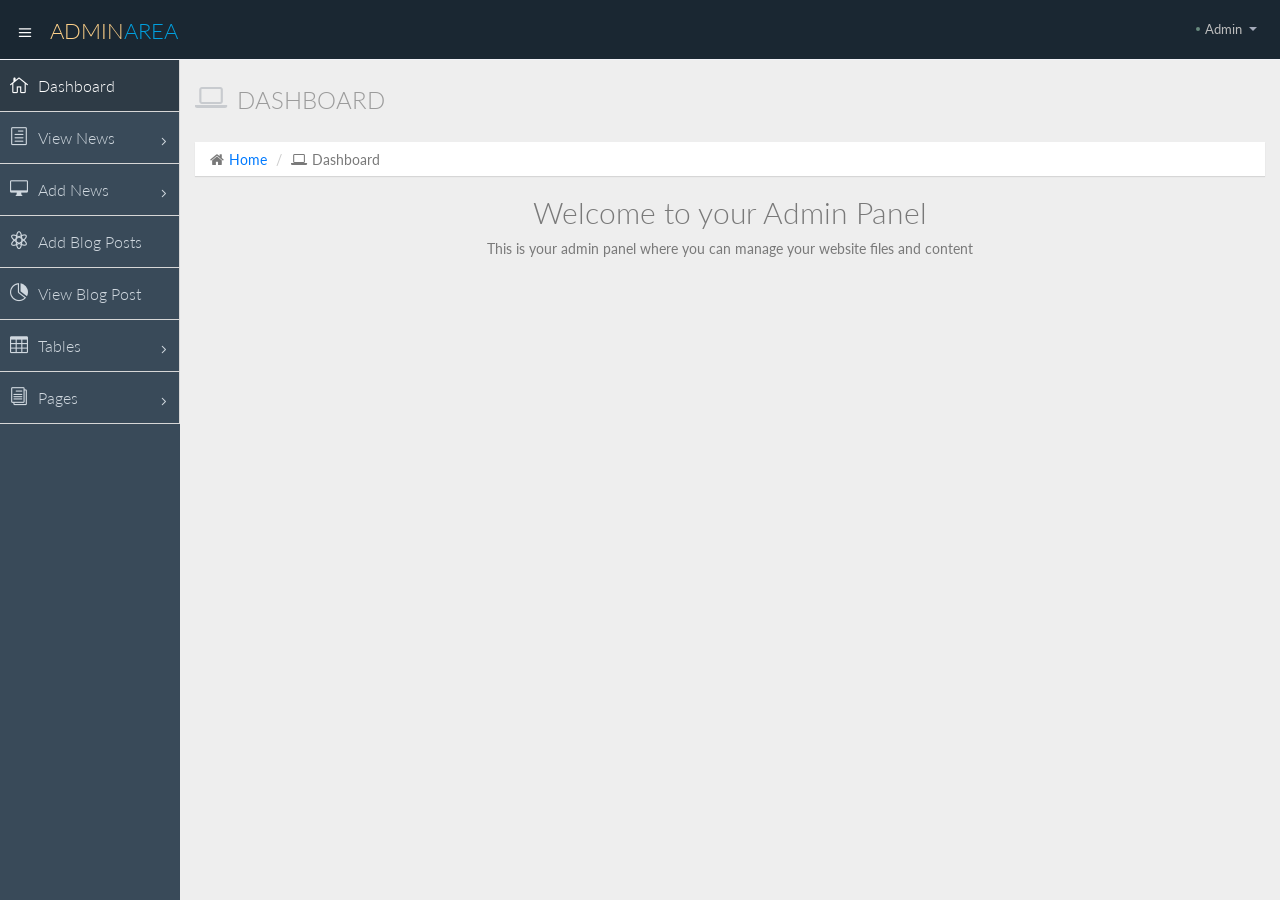
==== commit 4d3ad47a: "remove search bar" ====
--- a/index.html
+++ b/index.html
@@ -56,15 +56,7 @@
             <!--logo end-->
 
             <div class="nav search-row" id="top_menu">
-                <!--  search form start -->
-                <ul class="nav top-menu">                    
-                    <li>
-                        <form class="navbar-form">
-                            <input class="form-control" placeholder="Search" type="text">
-                        </form>
-                    </li>                    
-                </ul>
-                <!--  search form end -->                
+                               
             </div>
 
             <div class="top-nav notification-row">                
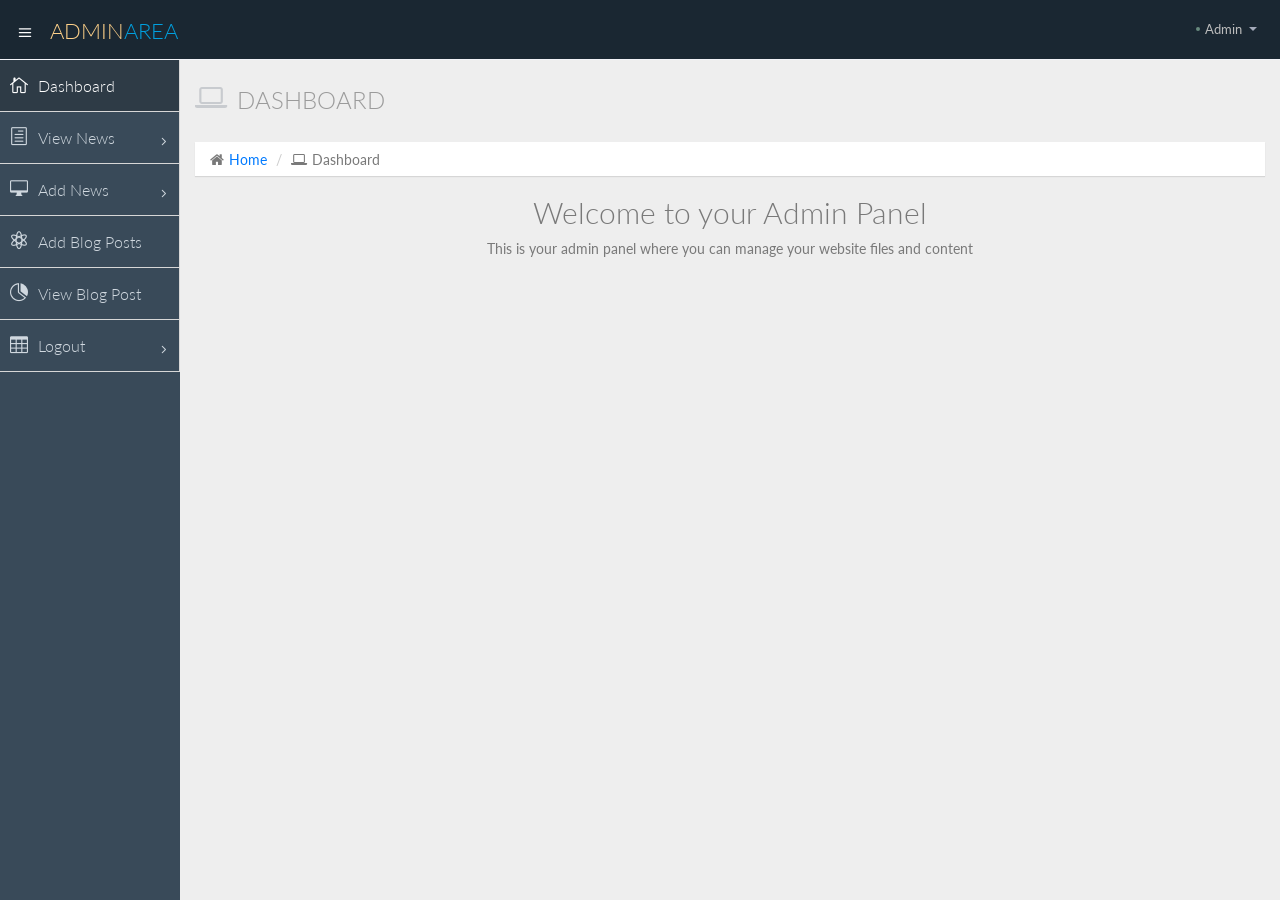
==== commit 2e247f88: "remove submenu" ====
--- a/index.html
+++ b/index.html
@@ -139,28 +139,13 @@
                   <li class="sub-menu">
                       <a href="javascript:;" class="">
                           <i class="icon_table"></i>
-                          <span>Tables</span>
+                          <span>Logout</span>
                           <span class="menu-arrow arrow_carrot-right"></span>
                       </a>
                       <ul class="sub">
                           <li><a class="" href="basic_table.html">Basic Table</a></li>
                       </ul>
-                  </li>
-                  
-                  <li class="sub-menu">
-                      <a href="javascript:;" class="">
-                          <i class="icon_documents_alt"></i>
-                          <span>Pages</span>
-                          <span class="menu-arrow arrow_carrot-right"></span>
-                      </a>
-                      <ul class="sub">                          
-                          <li><a class="" href="profile.html">Profile</a></li>
-                          <li><a class="" href="login.html"><span>Login Page</span></a></li>
-                          <li><a class="" href="blank.html">Blank Page</a></li>
-                          <li><a class="" href="404.html">404 Error</a></li>
-                      </ul>
-                  </li>
-                  
+                  </li>                  
               </ul>
               <!-- sidebar menu end-->
           </div>
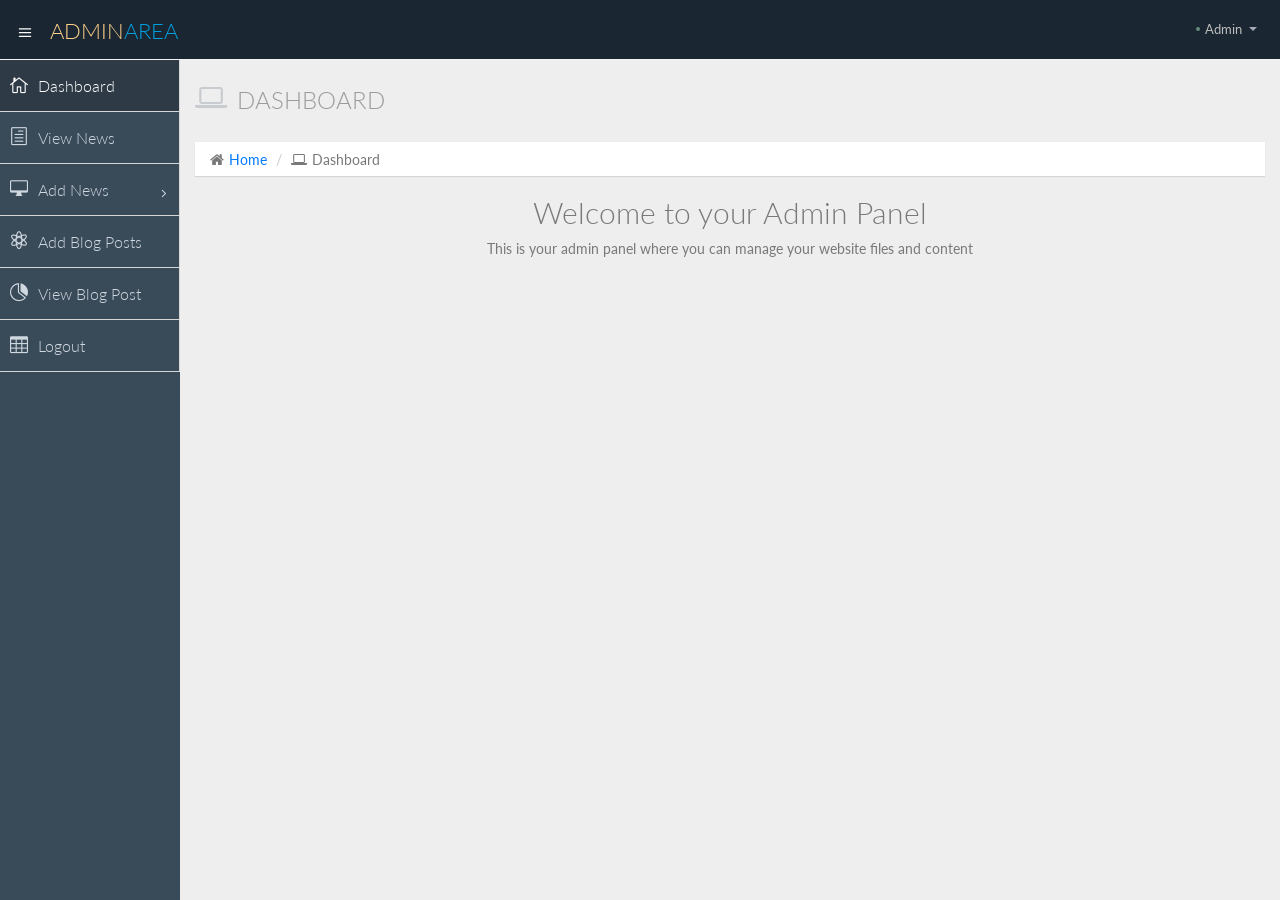
==== commit 672e78af: "remove submenu" ====
--- a/index.html
+++ b/index.html
@@ -102,12 +102,7 @@
                       <a href="javascript:;" class="">
                           <i class="icon_document_alt"></i>
                           <span>View News</span>
-                          <span class="menu-arrow arrow_carrot-right"></span>
-                      </a>
-                      <ul class="sub">
-                          <li><a class="" href="form_component.html">Form Elements</a></li>                          
-                          <li><a class="" href="form_validation.html">Form Validation</a></li>
-                      </ul>
+                          </a>                      
                   </li>       
                   <li class="sub-menu">
                       <a href="javascript:;" class="">
@@ -140,11 +135,9 @@
                       <a href="javascript:;" class="">
                           <i class="icon_table"></i>
                           <span>Logout</span>
-                          <span class="menu-arrow arrow_carrot-right"></span>
-                      </a>
-                      <ul class="sub">
-                          <li><a class="" href="basic_table.html">Basic Table</a></li>
-                      </ul>
+                          
+                      </a>
+                     
                   </li>                  
               </ul>
               <!-- sidebar menu end-->
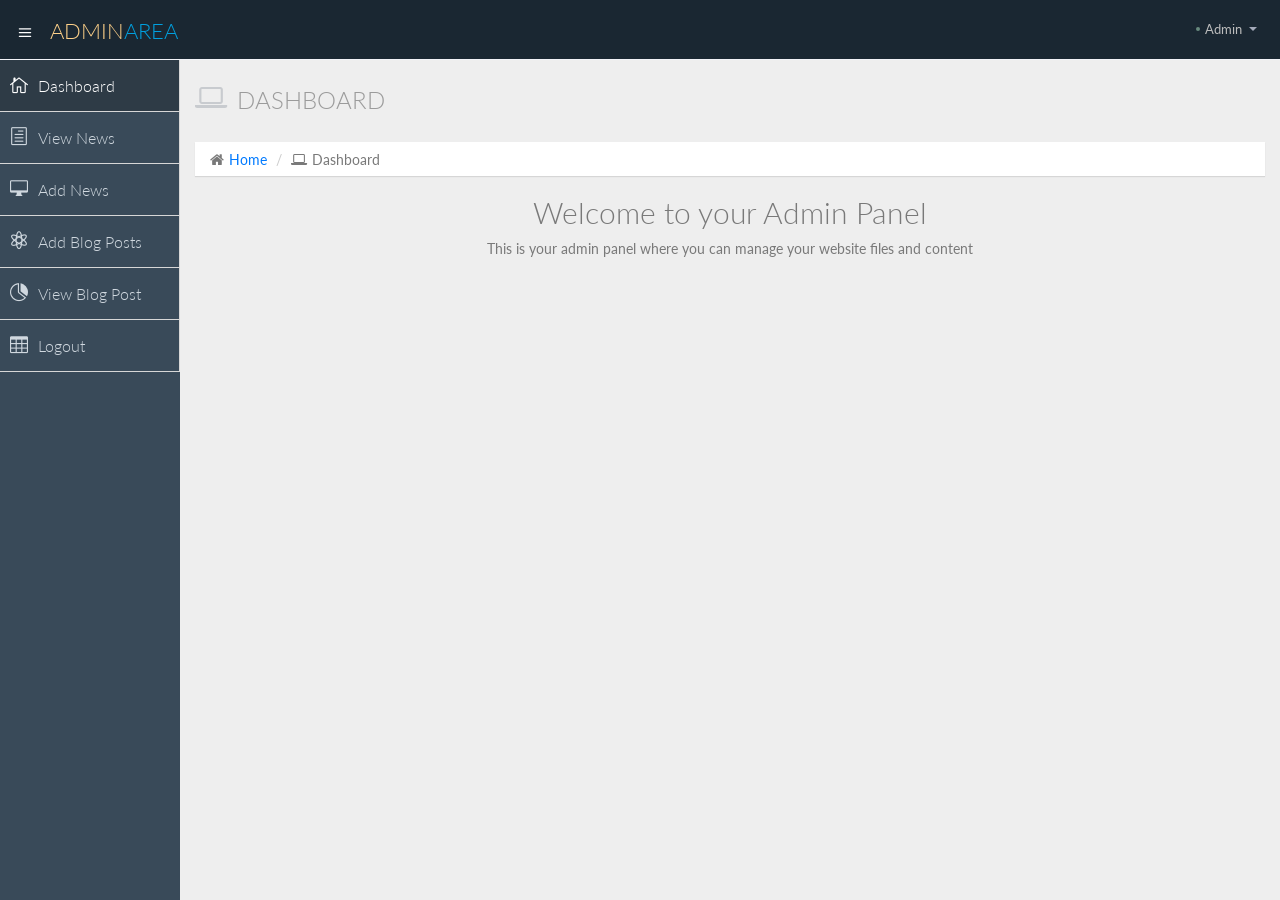
==== commit aa5d45ae: "remove submenu" ====
--- a/index.html
+++ b/index.html
@@ -108,13 +108,9 @@
                       <a href="javascript:;" class="">
                           <i class="icon_desktop"></i>
                           <span>Add News</span>
-                          <span class="menu-arrow arrow_carrot-right"></span>
-                      </a>
-                      <ul class="sub">
-                          <li><a class="" href="general.html">Elements</a></li>
-                          <li><a class="" href="buttons.html">Buttons</a></li>
-                          <li><a class="" href="grids.html">Grids</a></li>
-                      </ul>
+                         
+                      </a>
+                      
                   </li>
                   <li>
                       <a class="" href="widgets.html">
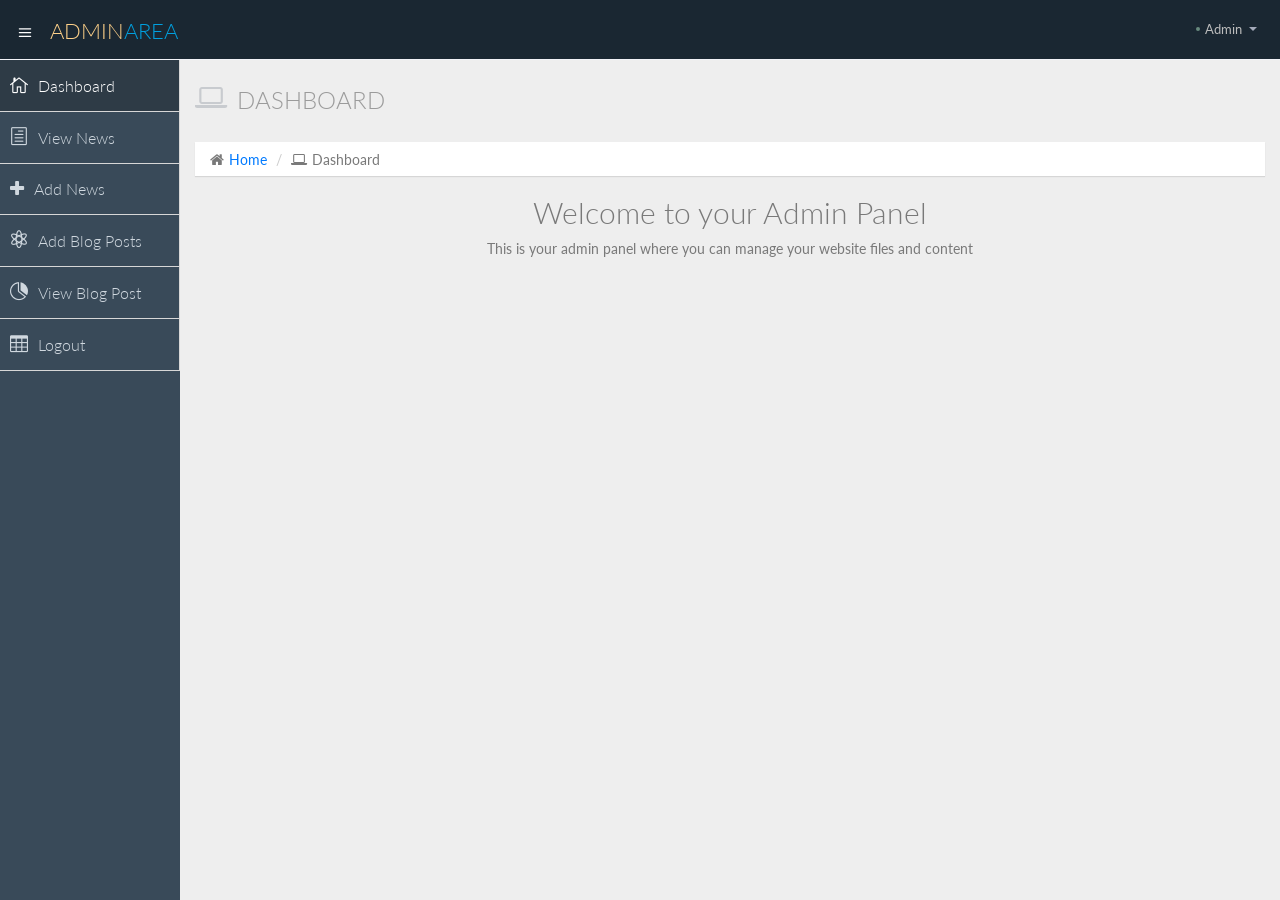
==== commit 0d09e4b0: "add add news icon" ====
--- a/index.html
+++ b/index.html
@@ -106,7 +106,8 @@
                   </li>       
                   <li class="sub-menu">
                       <a href="javascript:;" class="">
-                          <i class="icon_desktop"></i>
+                          <i class="fa fa-plus" aria-hidden="true"></i>
+
                           <span>Add News</span>
                          
                       </a>
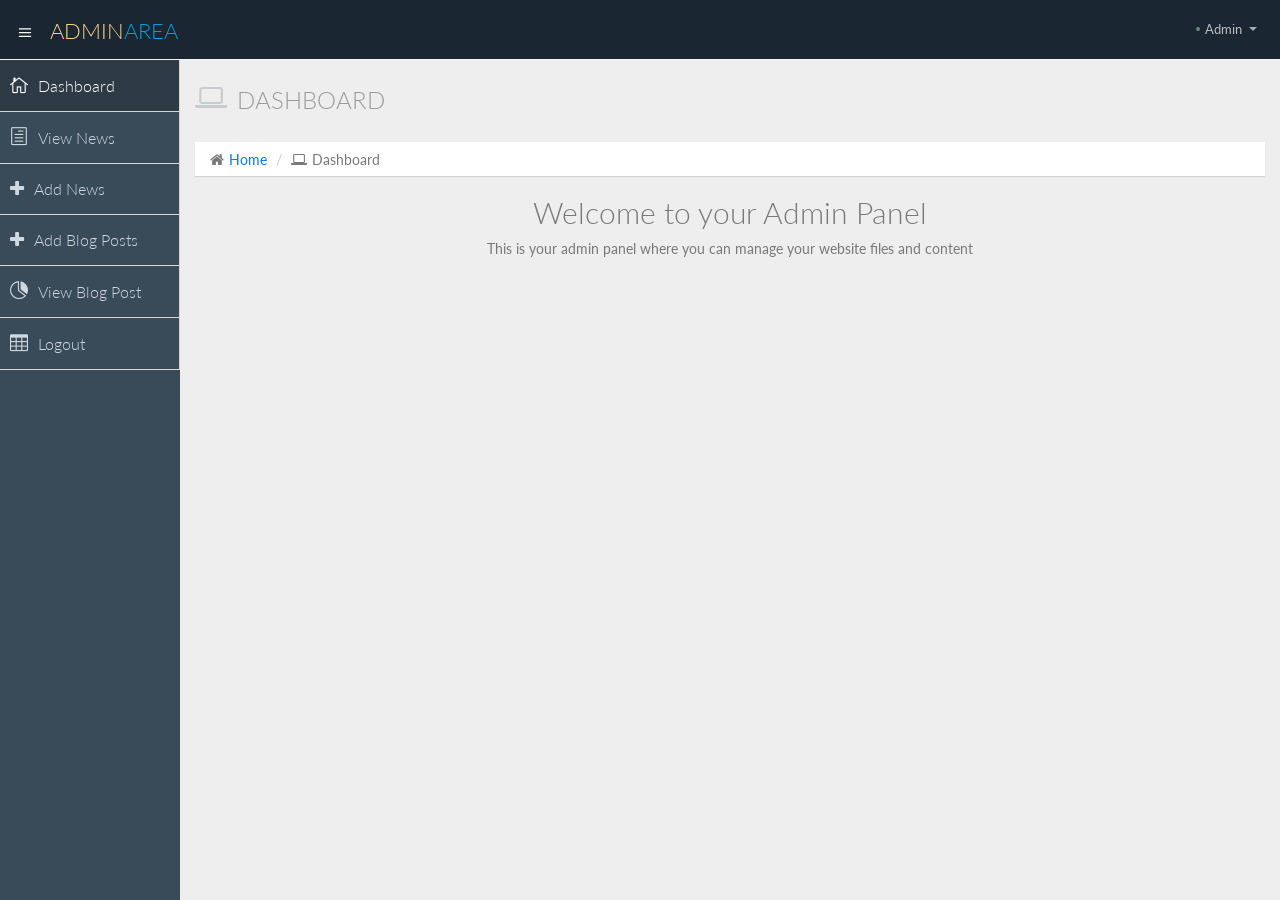
==== commit 71397542: "add add blog icon" ====
--- a/index.html
+++ b/index.html
@@ -107,7 +107,6 @@
                   <li class="sub-menu">
                       <a href="javascript:;" class="">
                           <i class="fa fa-plus" aria-hidden="true"></i>
-
                           <span>Add News</span>
                          
                       </a>
@@ -115,7 +114,7 @@
                   </li>
                   <li>
                       <a class="" href="widgets.html">
-                          <i class="icon_genius"></i>
+                          <i class="fa fa-plus" aria-hidden="true"></i>
                           <span>Add Blog Posts</span>
                       </a>
                   </li>
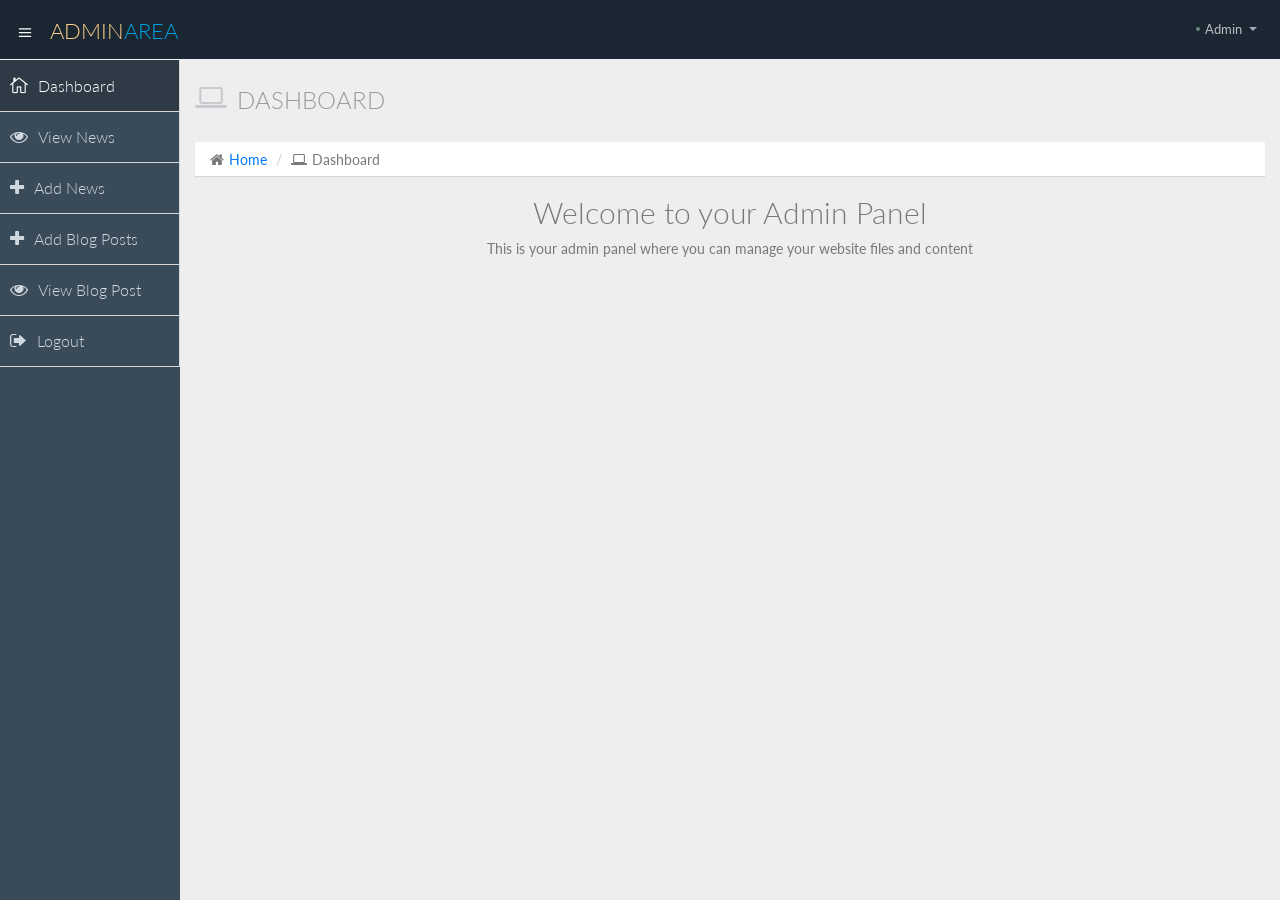
==== commit 22ca9e46: "remove file" ====
--- a/index.html
+++ b/index.html
@@ -100,7 +100,7 @@
                   </li>
 				  <li class="sub-menu">
                       <a href="javascript:;" class="">
-                          <i class="icon_document_alt"></i>
+                          <i class="fa fa-eye" aria-hidden="true"></i>
                           <span>View News</span>
                           </a>                      
                   </li>       
@@ -120,7 +120,7 @@
                   </li>
                   <li>                     
                       <a class="" href="chart-chartjs.html">
-                          <i class="icon_piechart"></i>
+                          <i class="fa fa-eye" aria-hidden="true"></i>
                           <span>View Blog Post</span>
                           
                       </a>
@@ -129,7 +129,7 @@
                              
                   <li class="sub-menu">
                       <a href="javascript:;" class="">
-                          <i class="icon_table"></i>
+                          <i class="fa fa-sign-out" aria-hidden="true"></i>
                           <span>Logout</span>
                           
                       </a>
